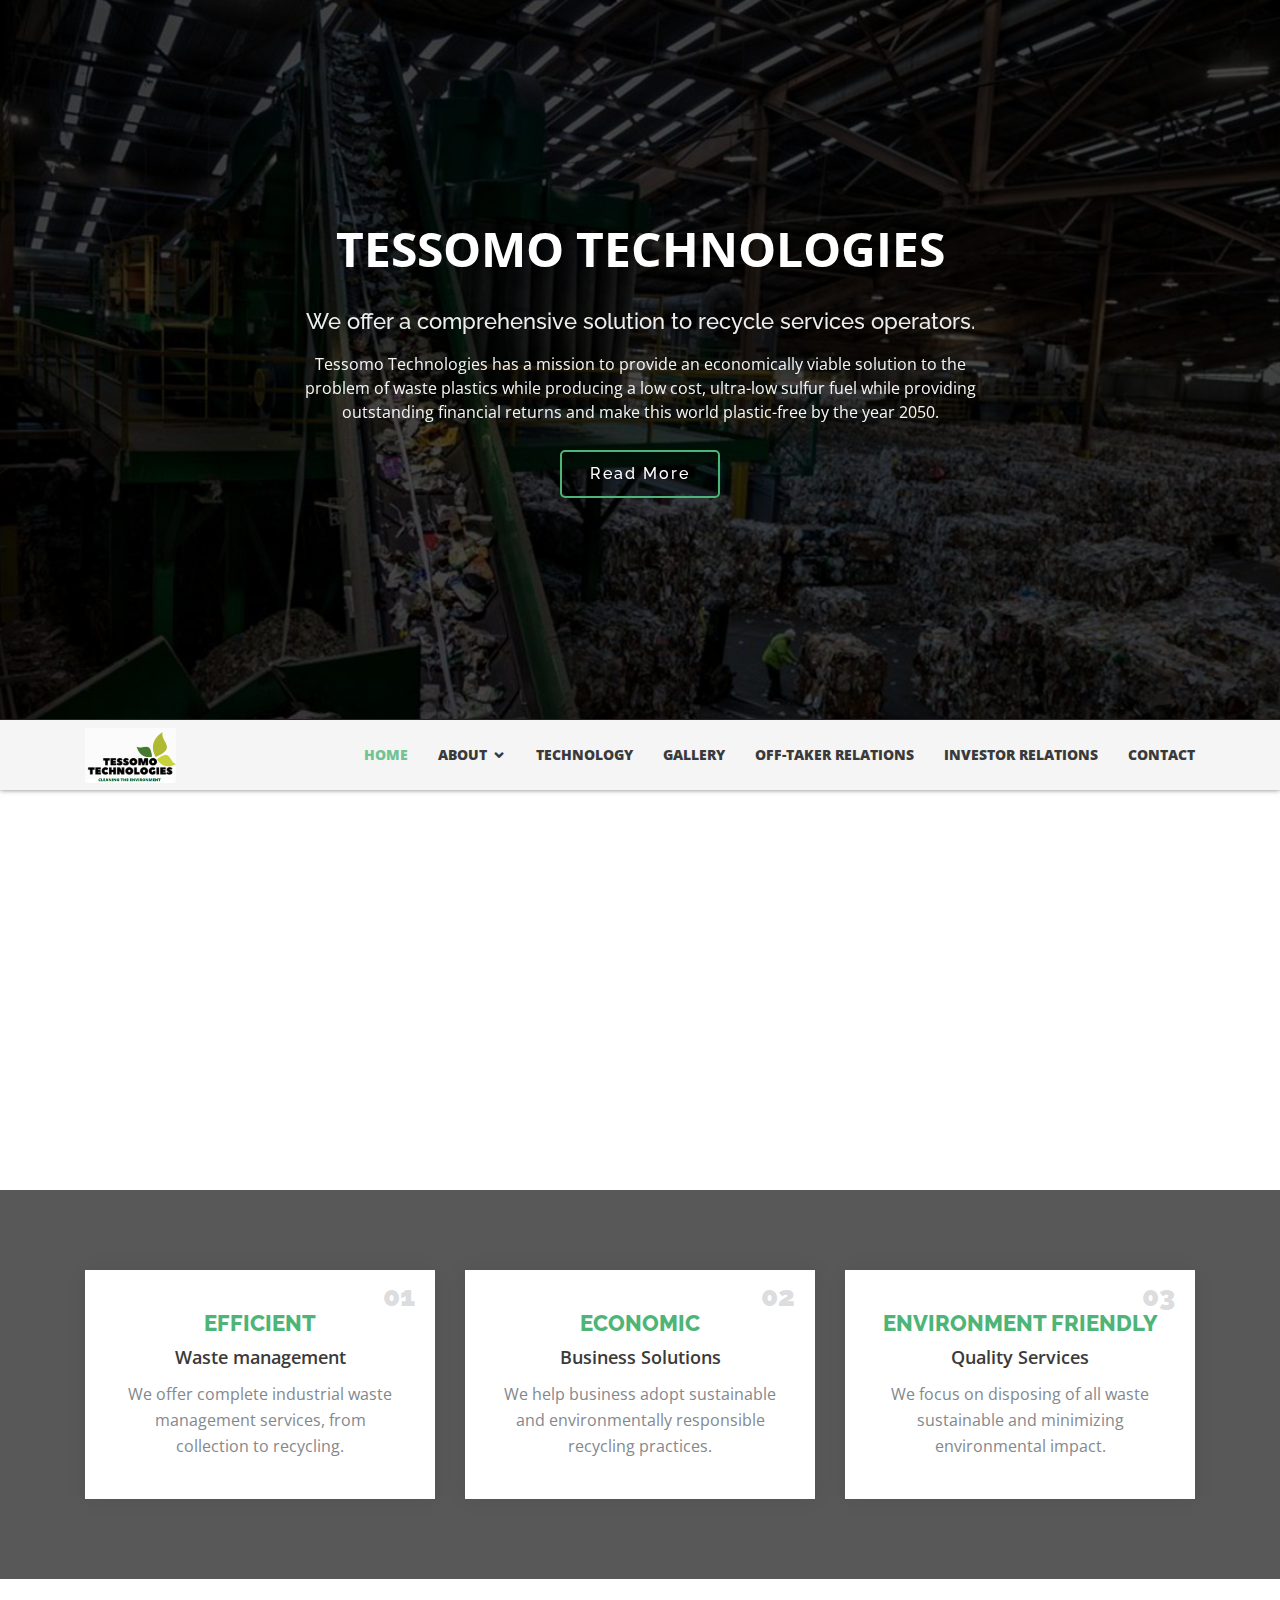
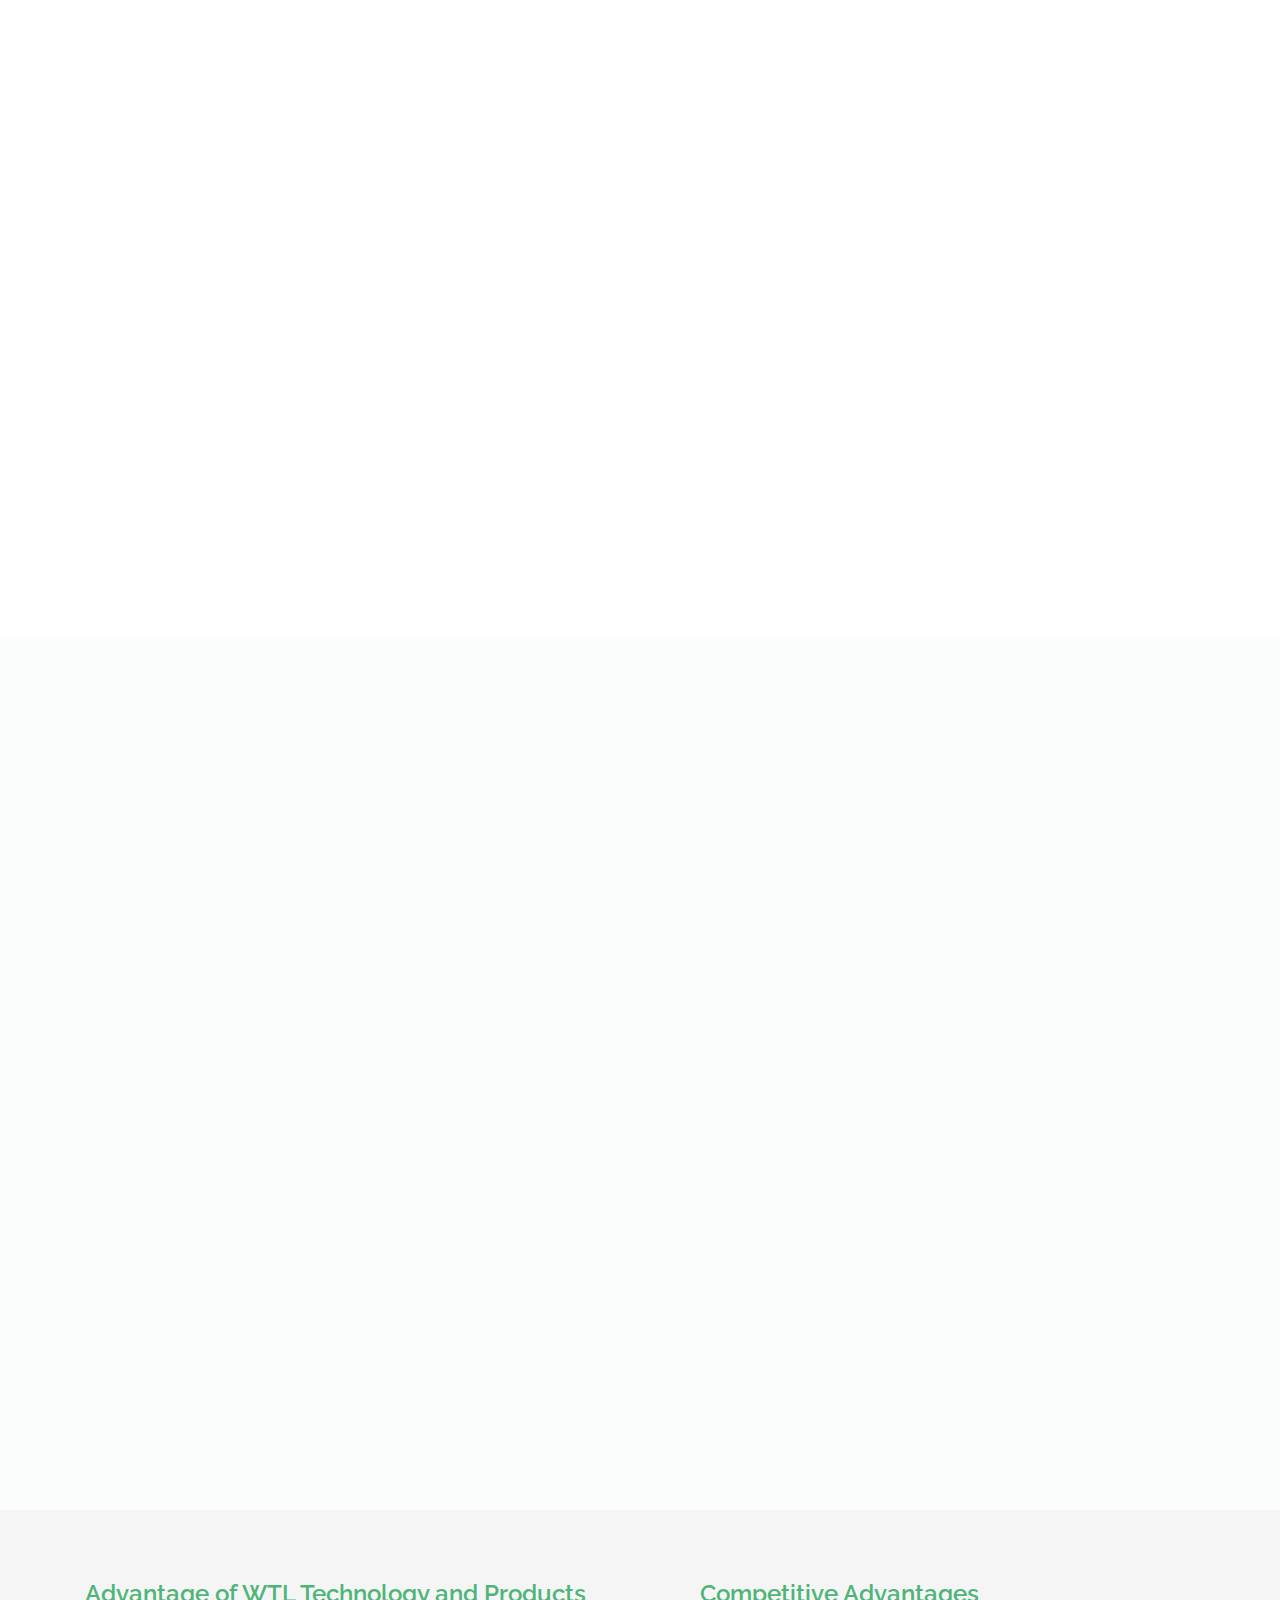
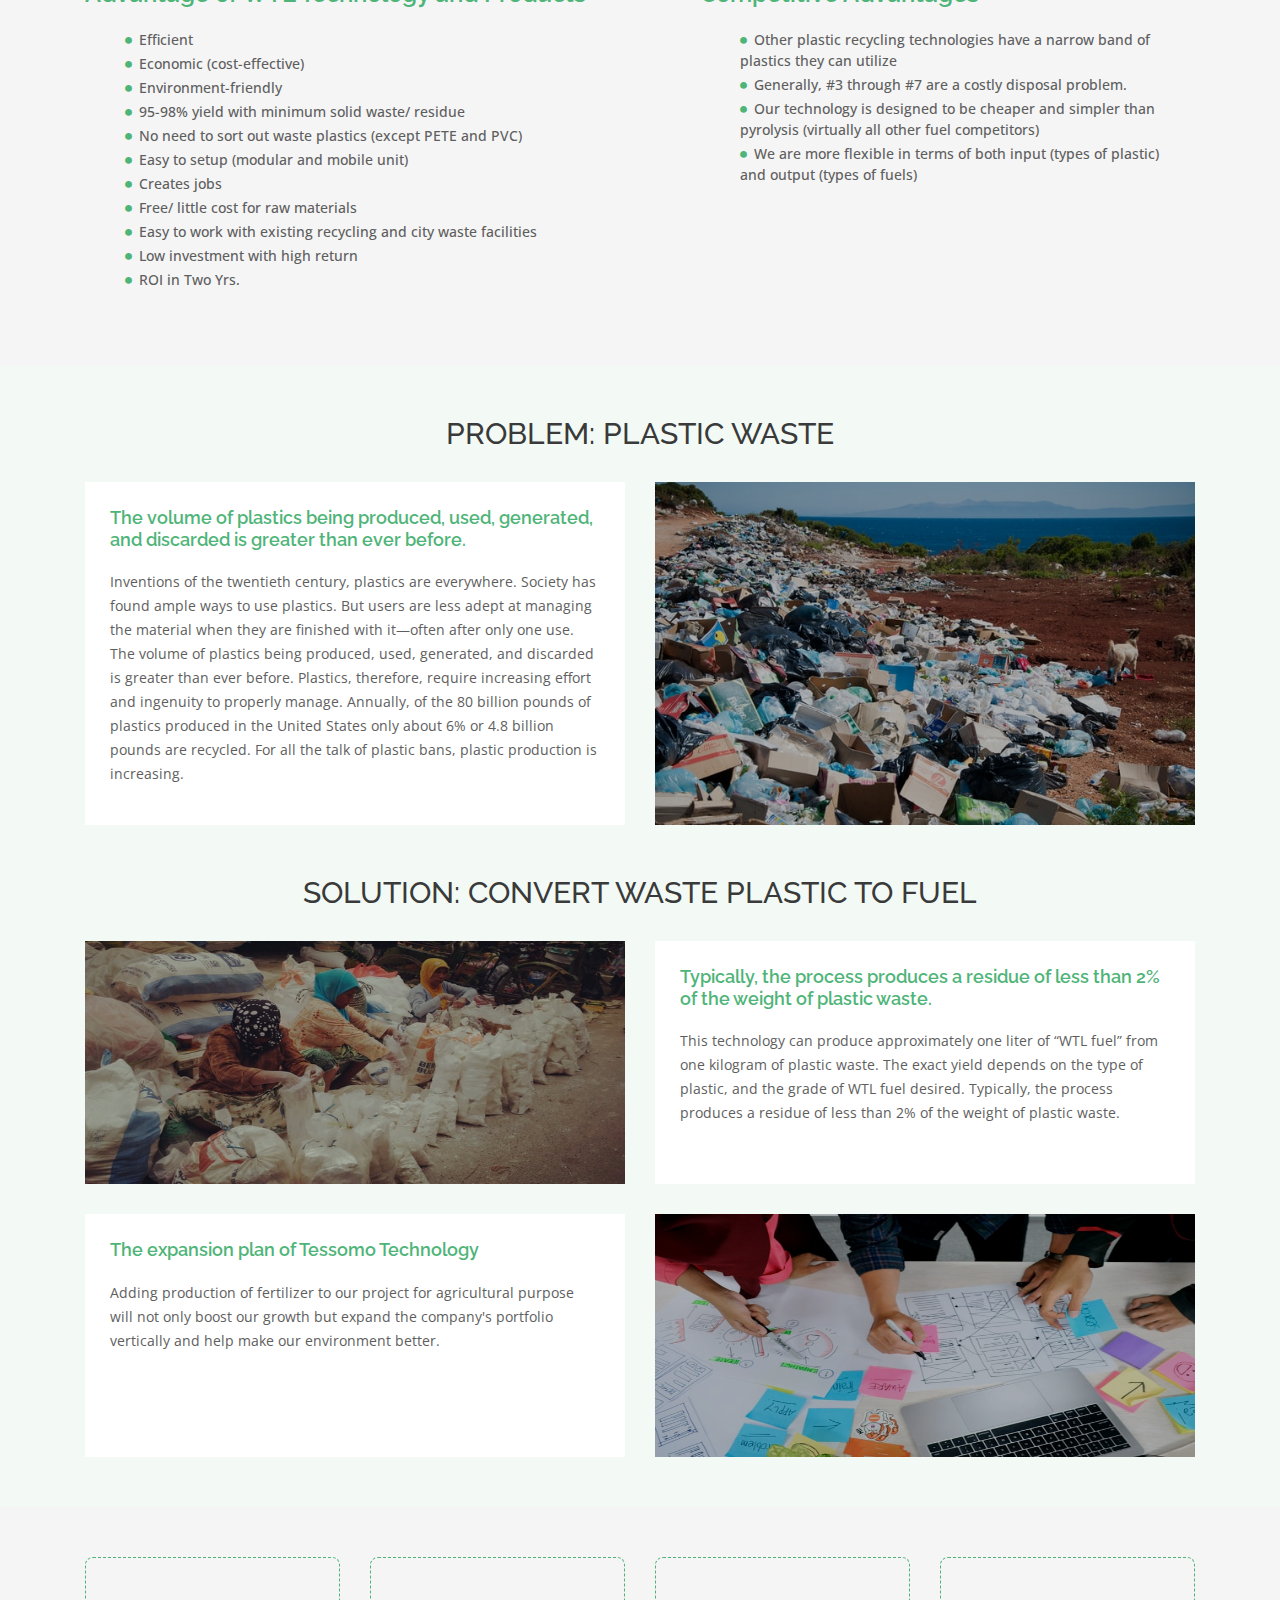
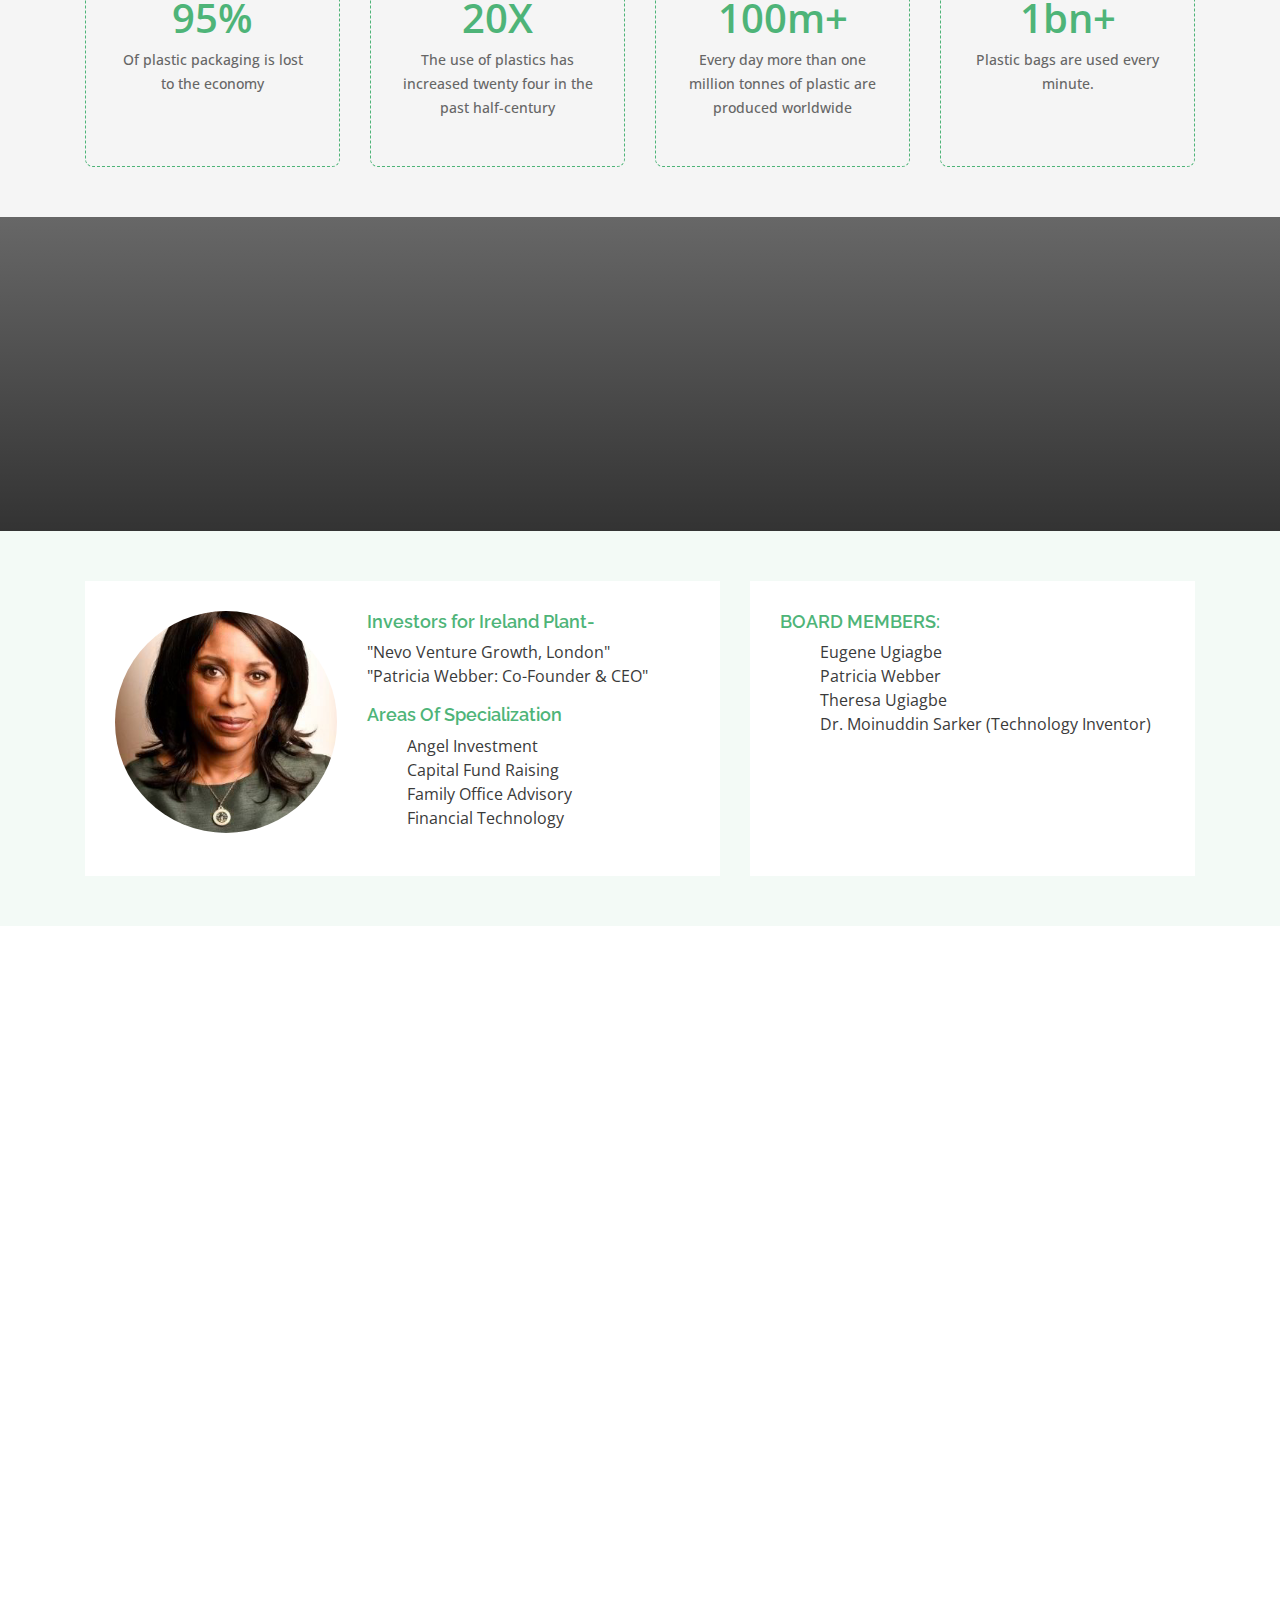
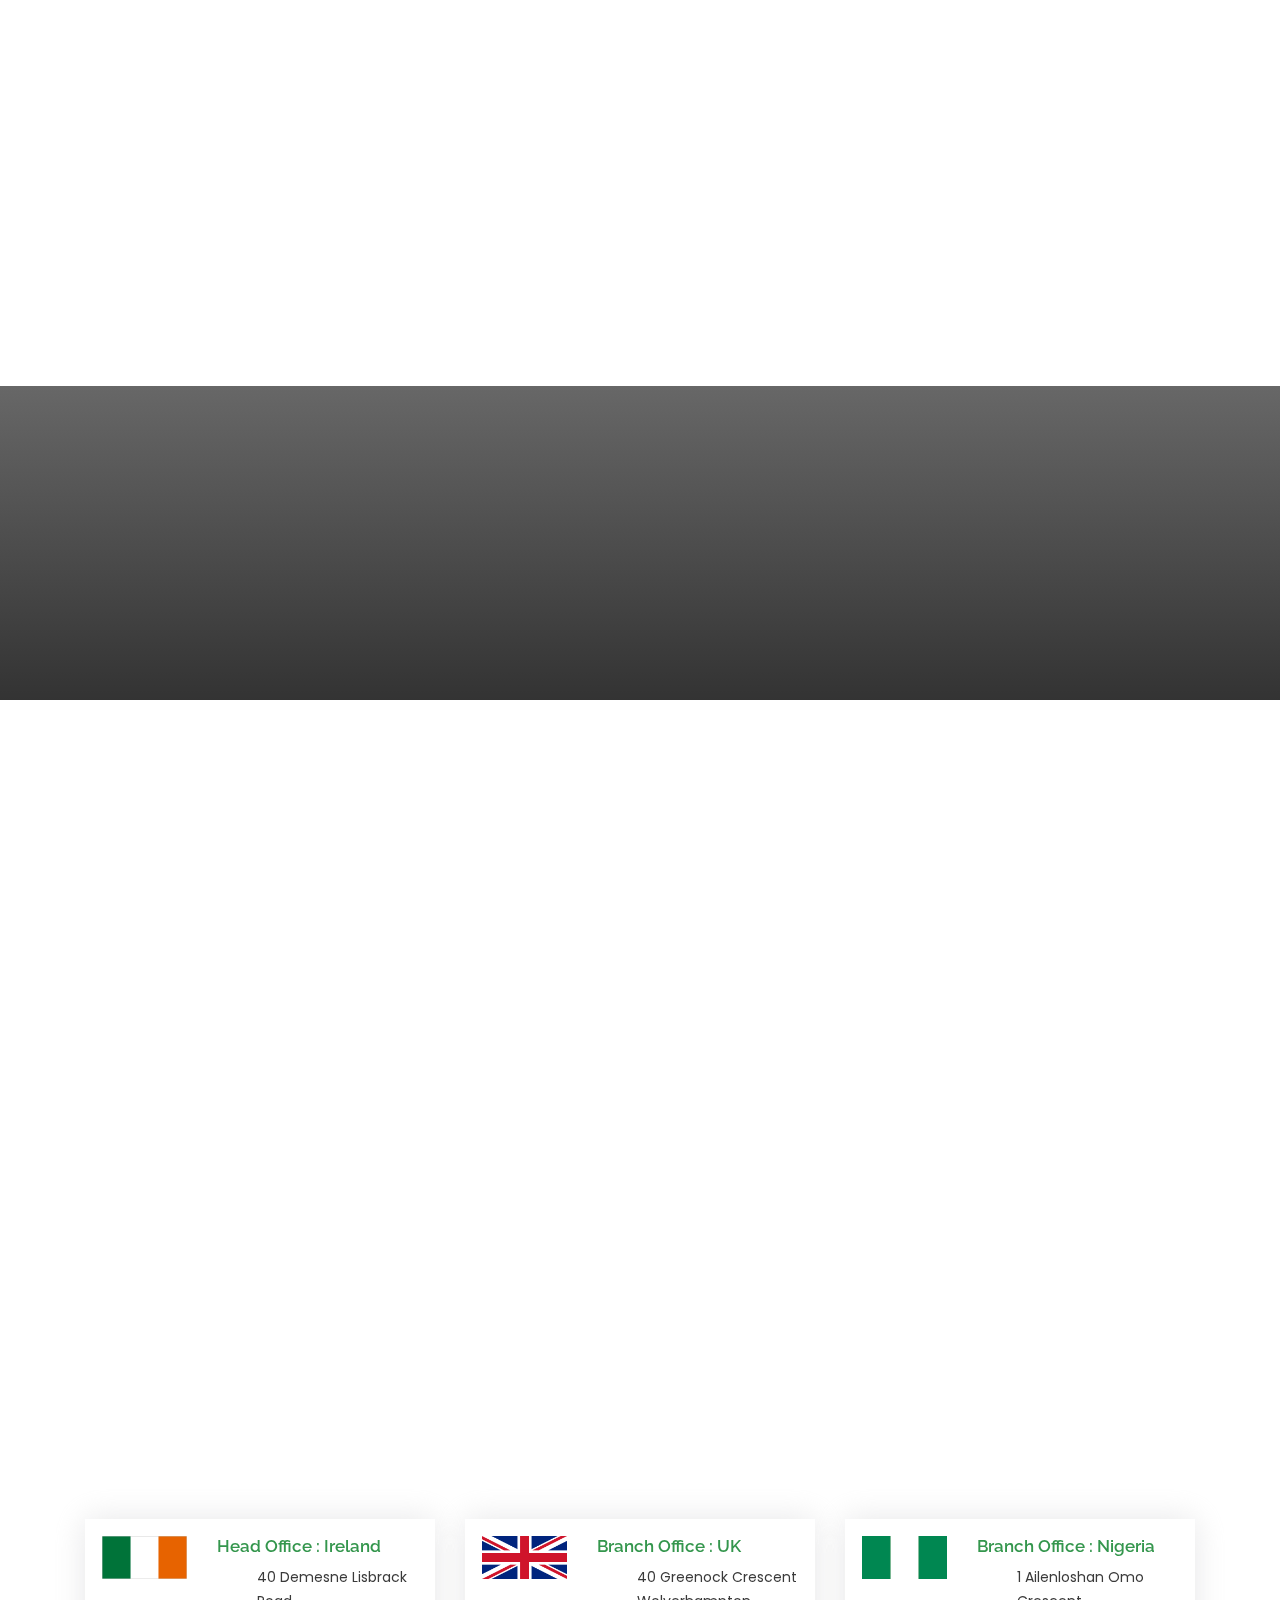
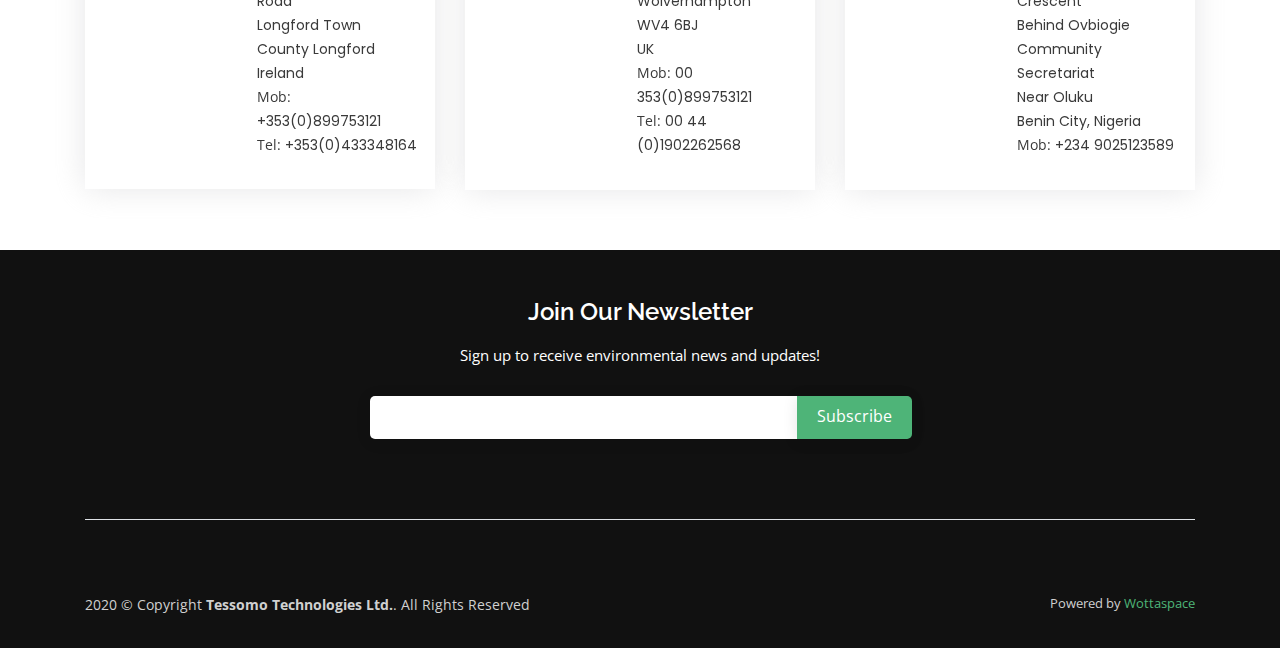
==== index.html @ 9a72b1fa "all added" ====
<!DOCTYPE html>
<html lang="en">

<head>
  <meta charset="utf-8">
  <meta content="width=device-width, initial-scale=1.0" name="viewport">

  <title>Tessomo Technologies Website</title>
  <meta content="" name="descriptison">
  <meta content="" name="keywords">

  <!-- Favicons -->
  <link href="assets/img/favicon.png" rel="icon">
  <link href="assets/img/apple-touch-icon.png" rel="apple-touch-icon">

  <!-- Google Fonts -->
  <link href="https://fonts.googleapis.com/css?family=Open+Sans:300,300i,400,400i,600,600i,700,700i|Raleway:300,300i,400,400i,500,500i,600,600i,700,700i|Poppins:300,300i,400,400i,500,500i,600,600i,700,700i" rel="stylesheet">
  <link rel="stylesheet" href="assets/css/all.min.css">

  <!-- Vendor CSS Files -->
  <link href="assets/vendor/bootstrap/css/bootstrap.min.css" rel="stylesheet">
  <link href="assets/vendor/icofont/icofont.min.css" rel="stylesheet">
  <link href="assets/vendor/boxicons/css/boxicons.min.css" rel="stylesheet">
  <link href="assets/vendor/venobox/venobox.css" rel="stylesheet">
  <link href="assets/vendor/owl.carousel/assets/owl.carousel.min.css" rel="stylesheet">
  <link href="assets/vendor/aos/aos.css" rel="stylesheet">

  <!-- Template Main CSS File -->
  <link href="assets/css/style.css" rel="stylesheet">

</head>

<body>
  <div class="wrap">

    <!-- ======= Hero Section ======= -->
    <section id="hero">
      <div class="hero-container" data-aos="fade-up">
        <h1><span>TESSOMO TECHNOLOGIES</span></h1>
        <h2>We offer a comprehensive solution to recycle services operators.</h2> 
        <p>Tessomo Technologies has a mission to provide an economically viable solution to the problem of waste plastics while producing a low cost, ultra-low sulfur fuel while providing outstanding financial returns and make this world plastic-free by the year 2050.</p>
        <a href="#about" class="btn-get-started scrollto">Read More</a>
      </div>
    </section><!-- End Hero -->

    <!-- ======= Header ======= -->
    <header id="header" class="d-flex align-items-center">
      <div class="container d-flex align-items-center">

        <div class="logo mr-auto">
          <h1 class="text-light"><a href="index.html"><img src="./assets/img/logo.png" alt=""></a></h1>
          <!-- Uncomment below if you prefer to use an image logo -->
          <!-- <a href="index.html"><img src="assets/img/logo.png" alt="" class="img-fluid"></a>-->
        </div>

        <nav class="nav-menu d-none d-lg-block">
          <ul>
            <li class="active"><a href="index.html">Home</a></li>
            <li class="drop-down"><a href="">About</a>
              <ul>
                <li><a href="#about">About Us</a></li>
                <li><a href="#testimonials">Content</a></li>
                <li><a href="#team">Team</a></li>
              </ul>
            </li>

            <li><a href="#services">TECHNOLOGY</a></li>
            <li><a href="#portfolio">Gallery</a></li>
            <li><a href="#cta">OFF-TAKER RELATIONS</a></li>
            <li><a href="#cta2">INVESTOR RELATIONS</a></li>
            <li><a href="#contact">Contact</a></li>

          </ul>
        </nav><!-- .nav-menu -->

      </div>
    </header><!-- End Header -->

    <main id="main">

      <!-- ======= About Section ======= -->
      <section id="about" class="about">
        <div class="container">

          <div class="row">
            <div style="background-image: url(../../assets/img/About-video.jpg)" data-aos="fade-right" class="image col-xl-5 d-flex align-items-stretch justify-content-center justify-content-lg-start"></div>
            <div class="col-xl-7">
              <div class="content" data-aos="fade-left">
                <h3>WELCOME TO TESSOMO TECHNOLOGIES</h3>
                <p>
                  We are a Leading Global Waste Technology Company, Committed to The Environment.
                </p>
                <div class="row">
                  <div class="col-md-12 icon-box" data-aos="zoom-in" data-aos-delay="100">
                    <p>Tessomo Technologies Ltd. in a partnership with Waste Technologies LLC in Connecticut. USA and will process waste plastic to alternative fuel, aviation fuel, diesel, cooking gas, naphtha, electricity, etcetera for commercial purposes. Another by-product of the respective chemical process is TAR which can be used in building roads, coating and preserving timber.</p>
                  </div>
                </div>
              </div><!-- End .content-->
            </div>
          </div>

        </div>
      </section><!-- End About Section -->
       <!-- ======= Content Section ======= -->
       <section id="testimonials" class="testimonials">
        <div class="container">

          <div class="row">
            <div class="col-lg-4">
              <div class="content-writer text-center">
                <h3>01</h3>
                <h2>EFFICIENT</h2>
                <span>Waste management</span>
                <p>We offer complete industrial waste management services, from collection to recycling.</p>
              </div>
            </div>
            <div class="col-lg-4">
              <div class="content-writer text-center">
                <h3>02</h3>
                <h2>ECONOMIC</h2>
                <span>Business Solutions</span>
                <p>We help business adopt sustainable and environmentally responsible recycling practices.</p>
              </div>
            </div>
            <div class="col-lg-4">
              <div class="content-writer text-center">
                <h3>03</h3>
                <h2>ENVIRONMENT FRIENDLY</h2>
                <span>Quality Services</span>
                <p>We focus on disposing of all waste sustainable and minimizing environmental impact.</p>
              </div>
            </div>
          </div>

        </div>
      </section><!-- End Content Section -->

      <!-- ======= TECHNOLOGY Section ======= -->
      <section id="services" class="services">
        <div class="container">

          <div class="section-title" data-aos="fade-down">
            <span>TECHNOLOGY</span>
            <h2>TECHNOLOGY</h2>
            <p>WTL technology and know-how is a simple and economically viable process to decompose the hydrocarbon polymers of waste plastic into the shorter chain hydrocarbons of liquid fuel.</p>
          </div>
          <div class="row">
            <div class="col-lg-6" data-aos="fade-up" data-aos-delay="100">
              <div class="tech-img">
                <a class="venobox" data-gall="gallery01" href="./assets/img/t2.png"><img src="./assets/img/t2.png" alt="image" class="w-100"></a>
              </div>
            </div>
            <div class="col-lg-6">
              <div class="tech-img" data-aos="fade-up" data-aos-delay="100">
                <a class="venobox" data-gall="gallery01" href="./assets/img/t1.png"><img src="./assets/img/t1.png" alt="image" class="w-100"></a>
              </div>
            </div>
          </div>

        </div>
      </section><!-- End TECHNOLOGY Section -->

      <!-- ======= Gallery Section ======= -->
      <section id="portfolio" class="portfolio section-bg">
        <div class="container">

          <div class="section-title" data-aos="fade-down">
            <span>Gallery</span>
            <h2>Gallery</h2>
          </div>

          <div class="row" data-aos="fade-up" data-aos-delay="150">
            <div class="col-lg-12 d-flex justify-content-center">
              <ul id="portfolio-flters">
                <li data-filter="*" class="filter-active">All</li>
                <li data-filter=".filter-app">Waste</li>
                <li data-filter=".filter-card">Fuel</li>
                <li data-filter=".filter-web">Other</li>
              </ul>
            </div>
          </div>

          <div class="row portfolio-container" data-aos="fade-up" data-aos-delay="300">

            <div class="col-lg-4 col-md-6 portfolio-item filter-app">
              <div class="portfolio-wrap">
                <img src="assets/img/portfolio/g1.jpg" class="img-fluid w-100" alt="" style="height: 250px;">
                <div class="portfolio-info">
                  <h4>Waste 1</h4>
                  <p>Waste</p>
                </div>
                <div class="portfolio-links">
                  <a href="assets/img/portfolio/g1.jpg" data-gall="portfolioGallery" class="venobox" title="App 1"><i class="bx bx-plus"></i></a>
                  <a href="#" title="More Details"><i class="bx bx-link"></i></a>
                </div>
              </div>
            </div>

            <div class="col-lg-4 col-md-6 portfolio-item filter-card">
              <div class="portfolio-wrap">
                <img src="assets/img/portfolio/g2.jpg" class="img-fluid w-100" alt="" style="height: 250px;">
                <div class="portfolio-info">
                  <h4>Fuel 2</h4>
                  <p>Fuel</p>
                </div>
                <div class="portfolio-links">
                  <a href="assets/img/portfolio/g2.jpg" data-gall="portfolioGallery" class="venobox" title="Web 3"><i class="bx bx-plus"></i></a>
                  <a href="#" title="More Details"><i class="bx bx-link"></i></a>
                </div>
              </div>
            </div>

            <div class="col-lg-4 col-md-6 portfolio-item filter-app">
              <div class="portfolio-wrap">
                <img src="assets/img/portfolio/g3.jpg" class="img-fluid w-100" alt="" style="height: 250px;">
                <div class="portfolio-info">
                  <h4>Waste 2</h4>
                  <p>Waste</p>
                </div>
                <div class="portfolio-links">
                  <a href="assets/img/portfolio/g3.jpg" data-gall="portfolioGallery" class="venobox" title="App 2"><i class="bx bx-plus"></i></a>
                  <a href="#" title="More Details"><i class="bx bx-link"></i></a>
                </div>
              </div>
            </div>

            <div class="col-lg-4 col-md-6 portfolio-item filter-web">
              <div class="portfolio-wrap">
                <img src="assets/img/portfolio/g4.jpg" class="img-fluid w-100" alt="" style="height: 250px;">
                <div class="portfolio-info">
                  <h4>Other 1</h4>
                  <p>Other</p>
                </div>
                <div class="portfolio-links">
                  <a href="assets/img/portfolio/g4.jpg" data-gall="portfolioGallery" class="venobox" title="Card 2"><i class="bx bx-plus"></i></a>
                  <a href="#" title="More Details"><i class="bx bx-link"></i></a>
                </div>
              </div>
            </div>

            <div class="col-lg-4 col-md-6 portfolio-item filter-web">
              <div class="portfolio-wrap">
                <img src="assets/img/portfolio/g5.jpg" class="img-fluid w-100" alt="" style="height: 250px;">
                <div class="portfolio-info">
                  <h4>Other 2</h4>
                  <p>Other</p>
                </div>
                <div class="portfolio-links">
                  <a href="assets/img/portfolio/g5.jpg" data-gall="portfolioGallery" class="venobox" title="Web 2"><i class="bx bx-plus"></i></a>
                  <a href="#" title="More Details"><i class="bx bx-link"></i></a>
                </div>
              </div>
            </div>

            <div class="col-lg-4 col-md-6 portfolio-item filter-card">
              <div class="portfolio-wrap">
                <img src="assets/img/portfolio/g6.jpg" class="img-fluid w-100" alt="" style="height: 250px">
                <div class="portfolio-info">
                  <h4>Fuel 1</h4>
                  <p>Fuel</p>
                </div>
                <div class="portfolio-links">
                  <a href="assets/img/portfolio/g6.jpg" data-gall="portfolioGallery" class="venobox" title="App 3"><i class="bx bx-plus"></i></a>
                  <a href="#" title="More Details"><i class="bx bx-link"></i></a>
                </div>
              </div>
            </div>

          </div>

        </div>
      </section><!-- End Portfolio Section -->


       <!-- ======= Advantage Section ======= -->
       <section id="features" class="features">
        <div class="container">

          <div class="row">
            <div class="col-lg-6">
              <div class="advan-content">
                <h3>Advantage  of WTL Technology and Products</h3>
                <ul>
                  <li><i class="fas fa-circle"></i>Efficient</li>
                  <li><i class="fas fa-circle"></i>Economic (cost-effective)</li>
                  <li><i class="fas fa-circle"></i>Environment-friendly</li>
                  <li><i class="fas fa-circle"></i>95-98% yield with minimum solid waste/ residue</li>
                  <li><i class="fas fa-circle"></i>No need to sort out waste plastics (except PETE and PVC)</li>
                  <li><i class="fas fa-circle"></i>Easy to setup (modular and mobile unit)</li>
                  <li><i class="fas fa-circle"></i>Creates jobs</li>
                  <li><i class="fas fa-circle"></i>Free/ little cost for raw materials</li>
                  <li><i class="fas fa-circle"></i>Easy to work with existing recycling and city waste facilities </li>
                  <li><i class="fas fa-circle"></i>Low investment with high return</li>
                  <li><i class="fas fa-circle"></i>ROI in Two Yrs.</li>
               </ul>
              </div>
            </div>
            <div class="col-lg-6">
              <div class="advan-content mr-2">
                <h3>Competitive Advantages</h3>
                <ul>
                  <li><i class="fas fa-circle"></i>Other plastic recycling technologies have a narrow band of plastics they can utilize</li>
                  <li><i class="fas fa-circle"></i>Generally, #3 through #7 are a costly disposal problem.</li>
                  <li><i class="fas fa-circle"></i>Our technology is designed to be cheaper and simpler than pyrolysis (virtually all other fuel competitors)</li>
                  <li><i class="fas fa-circle"></i>We are more flexible in terms of both input (types of plastic) and output (types of fuels)</li>
               </ul>
              </div>
            </div>
          </div>

        </div>
      </section><!-- End Advantage Section -->

      <!-- Problem Part Start -->
  <section id="problem">
    <div class="container">
      <div class="row">
        <div class="col-lg-12">
          <div class="sub-title">
            <h3 class="text-center">Problem: Plastic Waste</h3>
          </div>
        </div>
        <div class="col-lg-6">
          <div class="prob-content" style="height: 343px;">
            <h4>The volume of plastics being produced, used, generated, and discarded is greater than ever before.</h4>
            <p>Inventions of the twentieth century, plastics are everywhere. Society  has found ample ways to use plastics. But users are less adept at managing the material when they are finished with it—often after only one use. The volume of plastics being produced, used, generated, and discarded is greater than ever before. Plastics, therefore, require increasing effort and ingenuity to properly manage. Annually, of the 80 billion pounds of plastics produced in the United States only about 6% or 4.8 billion pounds are recycled. For all the talk of plastic bans, plastic production is increasing.</p>
          </div>
        </div>
        <div class="col-lg-6">
          <div class="prob-img">
            <img src="assets/img/p1.jpg" alt="image" class="w-100" style="height: 343px;">
          </div>
        </div>
      </div>
    </div>
  </section>
  <!-- Problem Part End -->

  <!-- Solution Part Start -->
  <section id="solution">
    <div class="container">
      <div class="row">
        <div class="col-lg-12">
          <div class="sub-title">
            <h3 class="text-center">Solution: Convert waste plastic to fuel</h3>
          </div>
        </div>
        <div class="col-lg-6">
          <div class="prob-img wow slideInLeft" data-wow-duration="1.5s" data-wow-delay=".5s">
            <img src="assets/img/s1.jpg" alt="image" class="w-100" style="height: 243px;">
          </div>
        </div>
        <div class="col-lg-6">
          <div class="prob-content wow slideInRight" style="height: 243px;" data-wow-duration="1.5s" data-wow-delay=".5s">
            <h4>Typically, the process produces a residue of less than 2% of the weight of plastic waste.</h4>
            <p>This technology can produce approximately one liter of “WTL fuel” from one kilogram of plastic waste. The exact yield depends on the type of plastic, and the grade of WTL fuel desired. Typically, the process produces a residue of less than 2% of the weight of plastic waste.</p>
          </div>
        </div>
        <div class="col-lg-6">
          <div class="prob-content wow slideInLeft" style="height: 243px; margin-top: 30px;" data-wow-duration="1.5s" data-wow-delay=".5s">
            <h4>The expansion plan of Tessomo Technology</h4>
            <p>Adding production of fertilizer to our project for agricultural purpose will not only boost our growth but expand the company's portfolio vertically and help make our environment better.</p>
          </div>
        </div>
        <div class="col-lg-6">
          <div class="prob-img wow slideInRight" style="margin-top: 30px;" data-wow-duration="1.5s" data-wow-delay=".5s">
            <img src="assets/img/s2.jpg" alt="image" class="w-100" style="height: 243px;">
          </div>
        </div>
      </div>
    </div>
  </section>
  <!-- Solution Part End -->

  <!-- Counter Part Start -->
  <section id="counter">
    <div class="container">
      <div class="row">
        <div class="col-lg-3">
          <div class="counter-content text-center">
            <span class="counter">95</span><span>%</span>
            <p>Of plastic packaging is lost to the economy</p>
          </div>
        </div>
        <div class="col-lg-3">
          <div class="counter-content text-center">
            <span class="counter">20</span><span>X</span>
            <p>The use of plastics has increased twenty four in the past half-century</p>
          </div>
        </div>
        <div class="col-lg-3">
          <div class="counter-content text-center">
            <span class="counter">100</span><span>m+</span>
            <p>Every day more than one million tonnes of plastic are produced worldwide</p>
          </div>
        </div>
        <div class="col-lg-3">
          <div class="counter-content text-center">
            <span class="counter">1</span><span>bn+</span>
            <p>Plastic bags are used every minute.</p>
          </div>
        </div>
      </div>
    </div>
  </section>
  <!-- Counter Part End -->


   <!-- ======= Off taker relations Section ======= -->
   <section id="cta" class="cta">
    <div class="container">

      <div class="text-center" data-aos="zoom-in">
        <h3>OFF-TAKER RELATIONS</h3>
        <p>"We are seeking product off-takers or buyers across Europe, North America, Africa, Australia and Asia who want to be a part of this revolution. Our products are ultra-low sulfur WTL-1, WTL-2, Gasoline, Diesel, Jet Fuel and more."</p>
        <span>INTERESTED OFF-TAKERS OR BUYERS CAN</span>
        <a class="cta-btn" href="#">Contact Us</a>
      </div>

    </div>
  </section><!-- End Off-taker relations Section -->

  <!-- Investor Part Start -->
  <section id="investor">
    <div class="container">
      <div class="row">
        <div class="col-lg-7">
          <div class="investor-content wow fadeInLeft" data-wow-duration="1.5s" data-wow-delay=".5s">
            <div class="row">
              <div class="col-lg-5">
                <img src="assets/img/investor.jpg" alt="image" class="w-100" style="border-radius: 50%;">
              </div>
              <div class="col-lg-7">
                <h3>Investors for Ireland Plant- </h3>
                <span>"Nevo Venture Growth, London"</span>
                <p>"Patricia Webber: Co-Founder & CEO"</p>
                <h3>Areas Of Specialization</h3>
                <ul>
                  <li>Angel Investment</li>
                  <li>Capital Fund Raising</li>
                  <li>Family Office Advisory</li>
                  <li>Financial Technology</li>
                </ul>
              </div>
            </div>
          </div>
        </div>
        <div class="col-lg-5">
          <div class="investor-content wow fadeInRight" style="height: 295px;" data-wow-duration="1.5s" data-wow-delay=".5s">
            <h3>BOARD MEMBERS:</h3>
            <ul>
              <li>Eugene Ugiagbe</li>
              <li>Patricia Webber</li>
              <li>Theresa Ugiagbe</li>
              <li>Dr. Moinuddin Sarker (Technology Inventor)</li>
            </ul>
          </div>
        </div>
      </div>
    </div>
  </section>
  <!-- Investor Part End -->
     
      <!-- ======= Team Section ======= -->
      <section id="team" class="team">
        <div class="container">

          <div class="section-title" data-aos="fade-down">
            <span>Team</span>
            <h2>Team</h2>
            <p>Meet our leadership team.</p>
          </div>

          <div class="row">

            <div class="col-xl-3 col-lg-4 col-md-6">
              <div class="member" data-aos="fade-up" data-aos-delay="100">
                <img src="assets/img/team/team1.jpg" class="img-fluid w-100" alt="" style="height: 260px;">
                <div class="member-info">
                  <div class="member-info-content">
                    <h4>Eugene Ugiagbe</h4>
                    <span>Founder & CEO</span>
                    <span>B.A (LAW)</span>
                  </div>
                  <div class="social">
                    <a href=""><i class="icofont-twitter"></i></a>
                    <a href=""><i class="icofont-facebook"></i></a>
                    <a href=""><i class="icofont-instagram"></i></a>
                    <a href=""><i class="icofont-linkedin"></i></a>
                  </div>
                </div>
              </div>
            </div>

            <div class="col-xl-3 col-lg-4 col-md-6 mt-4 mt-md-0">
              <div class="member" data-aos="fade-up" data-aos-delay="200">
                <img src="assets/img/team/team2.jpeg" class="img-fluid w-100 alt="" style="height: 260px;">
                <div class="member-info">
                  <div class="member-info-content">
                    <h4>Theresa Ugiagbe</h4>
                    <span>Co-Founder & Deputy CEO</span>
                    <span>BB.Sc - Public Administration</span>
                    <span>M.SC - International Relations</span>
                    <span>M.Sc- HR Development & Organizational Change</span>
                  </div>
                  <div class="social">
                    <a href=""><i class="icofont-twitter"></i></a>
                    <a href=""><i class="icofont-facebook"></i></a>
                    <a href=""><i class="icofont-instagram"></i></a>
                    <a href=""><i class="icofont-linkedin"></i></a>
                  </div>
                </div>
              </div>
            </div>

            <div class="col-xl-3 col-lg-4 col-md-6 mt-4 mt-lg-0" data-wow-delay="0.2s">
              <div class="member" data-aos="fade-up" data-aos-delay="300">
                <img src="assets/img/team/team3.jpg" class="img-fluid w-100" alt="" style="height: 260px">
                <div class="member-info">
                  <div class="member-info-content">
                    <h4>Dr. Moinuddin Sarker</h4>
                    <span>Technology Inventor & Partner</span>
                    <span>Ph.D, MCIC, FICER, MInstP, MRSC, FARSS</span>
                    <span><a href="#">https://www.wastetechnologiesllc.com/</a></span>
                  </div>
                  <div class="social">
                    <a href=""><i class="icofont-twitter"></i></a>
                    <a href=""><i class="icofont-facebook"></i></a>
                    <a href=""><i class="icofont-instagram"></i></a>
                    <a href=""><i class="icofont-linkedin"></i></a>
                  </div>
                </div>
              </div>
            </div>

            <div class="col-xl-3 col-lg-4 col-md-6 mt-4 mt-lg-0" data-wow-delay="0.3s">
              <div class="member" data-aos="fade-up" data-aos-delay="400">
                <img src="assets/img/team/team4.png" class="img-fluid w-100" alt="" style="height: 260px;">
                <div class="member-info">
                  <div class="member-info-content">
                    <h4>Vivek Aggarwal</h4>
                    <span>Head Of Marketing</span>
                    <span>Master of Business Administration</span>
                    <span>B.E - Aerospace Engineering</span>
                  </div>
                  <div class="social">
                    <a href=""><i class="icofont-twitter"></i></a>
                    <a href=""><i class="icofont-facebook"></i></a>
                    <a href=""><i class="icofont-instagram"></i></a>
                    <a href=""><i class="icofont-linkedin"></i></a>
                  </div>
                </div>
              </div>
            </div>
            <div class="col-xl-3 col-lg-4 col-md-6 mt-4 mt-lg-0 pt-4" data-wow-delay="0.3s">
              <div class="member" data-aos="fade-up" data-aos-delay="400">
                <img src="assets/img/team/team5.jpg" class="img-fluid w-100" alt="" style="height: 260px;">
                <div class="member-info">
                  <div class="member-info-content">
                    <h4>Jade Omokri</h4>
                    <span>Director Of Operations</span>
                    <span>Master of Business Administration,</span>
                    <span>BSc Mathematics & Statistics, QFA, APA</span>
                  </div>
                  <div class="social">
                    <a href=""><i class="icofont-twitter"></i></a>
                    <a href=""><i class="icofont-facebook"></i></a>
                    <a href=""><i class="icofont-instagram"></i></a>
                    <a href=""><i class="icofont-linkedin"></i></a>
                  </div>
                </div>
              </div>
            </div>

            <div class="col-xl-3 col-lg-4 col-md-6 mt-4 mt-lg-0 pt-4" data-wow-delay="0.3s">
              <div class="member" data-aos="fade-up" data-aos-delay="400">
                <img src="assets/img/team/team5.jpg" class="img-fluid w-100" alt="" style="height: 260px;">
                <div class="member-info">
                  <div class="member-info-content">
                    <h4>Judith Eghogho Oshokpekhai</h4>
                    <span>Plant Manager</span>
                    <span>Master of Business Administration</span>
                  </div>
                  <div class="social">
                    <a href=""><i class="icofont-twitter"></i></a>
                    <a href=""><i class="icofont-facebook"></i></a>
                    <a href=""><i class="icofont-instagram"></i></a>
                    <a href=""><i class="icofont-linkedin"></i></a>
                  </div>
                </div>
              </div>
            </div>
            <div class="col-xl-3 col-lg-4 col-md-6 mt-4 mt-lg-0 pt-4" data-wow-delay="0.3s">
              <div class="member" data-aos="fade-up" data-aos-delay="400">
                <img src="assets/img/team/team5.jpg" class="img-fluid w-100" alt="" style="height: 260px;">
                <div class="member-info">
                  <div class="member-info-content">
                    <h4>Arole.Y</h4>
                    <span>Manager- Sales & Procurement</span>
                    <span>B.Sc Economics</span>
                  </div>
                  <div class="social">
                    <a href=""><i class="icofont-twitter"></i></a>
                    <a href=""><i class="icofont-facebook"></i></a>
                    <a href=""><i class="icofont-instagram"></i></a>
                    <a href=""><i class="icofont-linkedin"></i></a>
                  </div>
                </div>
              </div>
            </div>
            <div class="col-xl-3 col-lg-4 col-md-6 mt-4 mt-lg-0 pt-4" data-wow-delay="0.3s">
              <div class="member" data-aos="fade-up" data-aos-delay="400">
                <img src="assets/img/team/team5.jpg" class="img-fluid w-100" alt="" style="height: 260px;">
                <div class="member-info">
                  <div class="member-info-content">
                    <h4>Joining soon</h4>
                    <span>Manufacturing Engineer</span>
                  </div>
                  <div class="social">
                    <a href=""><i class="icofont-twitter"></i></a>
                    <a href=""><i class="icofont-facebook"></i></a>
                    <a href=""><i class="icofont-instagram"></i></a>
                    <a href=""><i class="icofont-linkedin"></i></a>
                  </div>
                </div>
              </div>
            </div>
            <div class="col-xl-3 col-lg-4 col-md-6 mt-4 mt-lg-0 pt-4" data-wow-delay="0.3s">
              <div class="member" data-aos="fade-up" data-aos-delay="400">
                <img src="assets/img/team/team5.jpg" class="img-fluid w-100" alt="" style="height: 260px;">
                <div class="member-info">
                  <div class="member-info-content">
                    <h4>Joining soon</h4>
                    <span>Financial Controller</span>
                  </div>
                  <div class="social">
                    <a href=""><i class="icofont-twitter"></i></a>
                    <a href=""><i class="icofont-facebook"></i></a>
                    <a href=""><i class="icofont-instagram"></i></a>
                    <a href=""><i class="icofont-linkedin"></i></a>
                  </div>
                </div>
              </div>
            </div>
            <div class="col-xl-3 col-lg-4 col-md-6 mt-4 mt-lg-0 pt-4" data-wow-delay="0.3s">
              <div class="member" data-aos="fade-up" data-aos-delay="400">
                <img src="assets/img/team/team5.jpg" class="img-fluid w-100" alt="" style="height: 260px;">
                <div class="member-info">
                  <div class="member-info-content">
                    <h4>Joining soon</h4>
                    <span>Marketing Manager</span>
                  </div>
                  <div class="social">
                    <a href=""><i class="icofont-twitter"></i></a>
                    <a href=""><i class="icofont-facebook"></i></a>
                    <a href=""><i class="icofont-instagram"></i></a>
                    <a href=""><i class="icofont-linkedin"></i></a>
                  </div>
                </div>
              </div>
            </div>
            <div class="col-xl-3 col-lg-4 col-md-6 mt-4 mt-lg-0 pt-4" data-wow-delay="0.3s">
              <div class="member" data-aos="fade-up" data-aos-delay="400">
                <img src="assets/img/team/team5.jpg" class="img-fluid w-100" alt="" style="height: 260px;">
                <div class="member-info">
                  <div class="member-info-content">
                    <h4>Joining soon</h4>
                    <span>IT Manager</span>
                  </div>
                  <div class="social">
                    <a href=""><i class="icofont-twitter"></i></a>
                    <a href=""><i class="icofont-facebook"></i></a>
                    <a href=""><i class="icofont-instagram"></i></a>
                    <a href=""><i class="icofont-linkedin"></i></a>
                  </div>
                </div>
              </div>
            </div>
            <div class="col-xl-3 col-lg-4 col-md-6 mt-4 mt-lg-0 pt-4" data-wow-delay="0.3s">
              <div class="member" data-aos="fade-up" data-aos-delay="400">
                <img src="assets/img/team/team5.jpg" class="img-fluid w-100" alt="" style="height: 260px;">
                <div class="member-info">
                  <div class="member-info-content">
                    <h4>Wotta Space</h4>
                    <span>IT Consultants</span>
                  </div>
                  <div class="social">
                    <a href=""><i class="icofont-twitter"></i></a>
                    <a href=""><i class="icofont-facebook"></i></a>
                    <a href=""><i class="icofont-instagram"></i></a>
                    <a href=""><i class="icofont-linkedin"></i></a>
                  </div>
                </div>
              </div>
            </div>

          </div>

        </div>
      </section><!-- End Team Section -->

      <!-- ======= Off taker relations Section ======= -->
   <section id="cta2" class="cta2" style="margin-top: 30px;">
    <div class="container">

      <div class="text-center" data-aos="zoom-in">
        <h3>INVESTOR RELATIONS</h3>
        <p>"We are presently seeking venture capital or equity funding to enable us establish industrial plants in Europe, North America, Australia, Asia and Africa."</p>
        <span>INTERESTED INVESTORS CAN</span>
        <a class="cta-btn" href="#">Contact Us</a>
      </div>

    </div>
  </section><!-- End Off-taker relations Section -->

      

      <!-- ======= Contact Us Section ======= -->
      <section id="contact" class="contact">
        <div class="container">

          <div class="section-title" data-aos="fade-down">
            <span>Contact Us</span>
            <h2>Contact Us</h2>
          </div>

          <div class="row justify-content-center">
            <div class="col-lg-4 col-md-12" data-aos="fade-up" data-aos-delay="100">
              <div class="info-box">
                <i class="bx bx-map"></i>
                <h3>Our Address</h3>
                <p>A108 Adam Street, New York, NY 535022</p>
              </div>
            </div>
            <div class="col-lg-4 col-md-6 mt-4 mt-lg-0" data-aos="fade-up" data-aos-delay="200">
              <div class="info-box">
                <i class="bx bx-envelope"></i>
                <h3>Email Us</h3>
                <p>info@tessomotech.com<br>eugene@tessomotech.com</p>
              </div>
            </div>
            <div class="col-lg-4 col-md-6 mt-4 mt-lg-0" data-aos="fade-up" data-aos-delay="300">
              <div class="info-box" style="height: 132px;">
                <i class="bx bx-phone-call"></i>
                <h3>Call Us</h3>
                <p>00 353(0)899753121</p>
              </div>
            </div>
          </div>

          <form action="forms/contact.php" method="post" role="form" class="php-email-form mt-4" data-aos="fade-up" data-aos-delay="400">
            <div class="form-row">
              <div class="col-md-6 form-group">
                <input type="text" name="name" class="form-control" id="name" placeholder="Your Name" data-rule="minlen:4" data-msg="Please enter at least 4 chars" />
                <div class="validate"></div>
              </div>
              <div class="col-md-6 form-group">
                <input type="email" class="form-control" name="email" id="email" placeholder="Your Email" data-rule="email" data-msg="Please enter a valid email" />
                <div class="validate"></div>
              </div>
            </div>
            <div class="form-group">
              <input type="text" class="form-control" name="subject" id="subject" placeholder="Your Company" data-rule="minlen:4" data-msg="Please enter at least 8 chars of subject" />
              <div class="validate"></div>
            </div>
            <div class="form-group">
              <input type="number" class="form-control" name="subject" id="subject" placeholder="phone Number" data-rule="minlen:4" data-msg="Please enter at least 8 chars of subject" />
              <div class="validate"></div>
            </div>
            <div class="form-group">
              <textarea class="form-control" name="message" rows="5" data-rule="required" data-msg="Please write something for us" placeholder="How can we help?"></textarea>
              <div class="validate"></div>
            </div>
            <div class="mb-3">
              <div class="loading">Loading</div>
              <div class="error-message"></div>
              <div class="sent-message">Your message has been sent. Thank you!</div>
            </div>
            <div class="text-center"><button type="submit">Submit</button></div>
          </form>

          <div class="row">
            <div class="col-lg-4">
              <div class="branch" style="height: 270px;">
                <div class="row">
                  <div class="col-lg-4">
                    <img src="assets/img/c1.gif" alt="country logo" class="w-100">
                  </div>
                  <div class="col-lg-8">
                    <h6>Head Office : Ireland</h6>
                    <ul>
                      <li>40 Demesne Lisbrack Road</li>
                      <li>Longford Town</li>
                      <li>County Longford </li>
                      <li>Ireland</li>
                      <li><span>Mob: </span>+353(0)899753121</li>
                      <li><span>Tel: </span>+353(0)433348164</li>
                    </ul>
                  </div>
                </div>
              </div>
            </div>
            <div class="col-lg-4">
              <div class="branch wow fadeIn" data-wow-duration="1.5s" data-wow-delay=".5s">
                <div class="row">
                  <div class="col-lg-4">
                    <img src="assets/img/c2.png" alt="country logo" class="w-100">
                  </div>
                  <div class="col-lg-8">
                    <h6>Branch Office : UK</h6>
                    <ul>
                      <li>40 Greenock Crescent</li>
                      <li>Wolverhampton </li>
                      <li>WV4 6BJ</li>
                      <li>UK</li>
                      <li><span>Mob: </span>00 353(0)899753121</li>
                      <li><span>Tel: </span>00 44 (0)1902262568</li>
                    </ul>
                  </div>
                </div>
              </div>
            </div>
            <div class="col-lg-4">
              <div class="branch wow fadeIn" data-wow-duration="1.5s" data-wow-delay=".5s">
                <div class="row">
                  <div class="col-lg-4">
                    <img src="assets/img/c3.png" alt="country logo" class="w-100">
                  </div>
                  <div class="col-lg-8">
                    <h6>Branch Office : Nigeria</h6>
                    <ul>
                      <li>1 Ailenloshan Omo Crescent</li>
                      <li>Behind Ovbiogie Community</li>
                      <li>Secretariat </li>
                      <li>Near Oluku</li>
                      <li>Benin City, Nigeria</li>
                      <li><span>Mob: </span>+234 9025123589</li>
                    </ul>
                  </div>
                </div>
              </div>
            </div>
            
    
          </div>

        </div>
      </section><!-- End Contact Us Section -->

    </main><!-- End #main -->

    <!-- ======= Footer ======= -->
    <footer id="footer">

      <div class="footer-newsletter">
        <div class="container">
          <div class="row justify-content-center">
            <div class="col-lg-6">
              <h4>Join Our Newsletter</h4>
              <p>Sign up to receive environmental news and updates!</p>
              <form action="" method="post">
                <input type="email" name="email"><input type="submit" value="Subscribe">
              </form>
            </div>
          </div>
          <div class="border-top"></div>

        </div>
      </div>

      <div class="container py-4">
        <div class="copyright">
          2020 &copy; Copyright <strong><span>Tessomo Technologies Ltd.</span></strong>. All Rights Reserved
        </div>
        <div class="credits">
          Powered by <a href="#">Wottaspace</a>
        </div>
      </div>
    </footer><!-- End Footer -->

  </div>

  <a href="#" class="back-to-top"><i class="icofont-simple-up"></i></a>

  <!-- Vendor JS Files -->
  <script src="assets/vendor/jquery/jquery.min.js"></script>
  <script src="assets/vendor/bootstrap/js/bootstrap.bundle.min.js"></script>
  <script src="assets/vendor/jquery.easing/jquery.easing.min.js"></script>
  <script src="assets/vendor/php-email-form/validate.js"></script>
  <script src="assets/vendor/jquery-sticky/jquery.sticky.js"></script>
  <script src="assets/vendor/isotope-layout/isotope.pkgd.min.js"></script>
  <script src="assets/vendor/venobox/venobox.min.js"></script>
  <script src="assets/vendor/owl.carousel/owl.carousel.min.js"></script>
  <script src="assets/vendor/aos/aos.js"></script>
  <!-- Template Main JS File -->
  <script src="assets/js/main.js"></script>

</body>

</html>
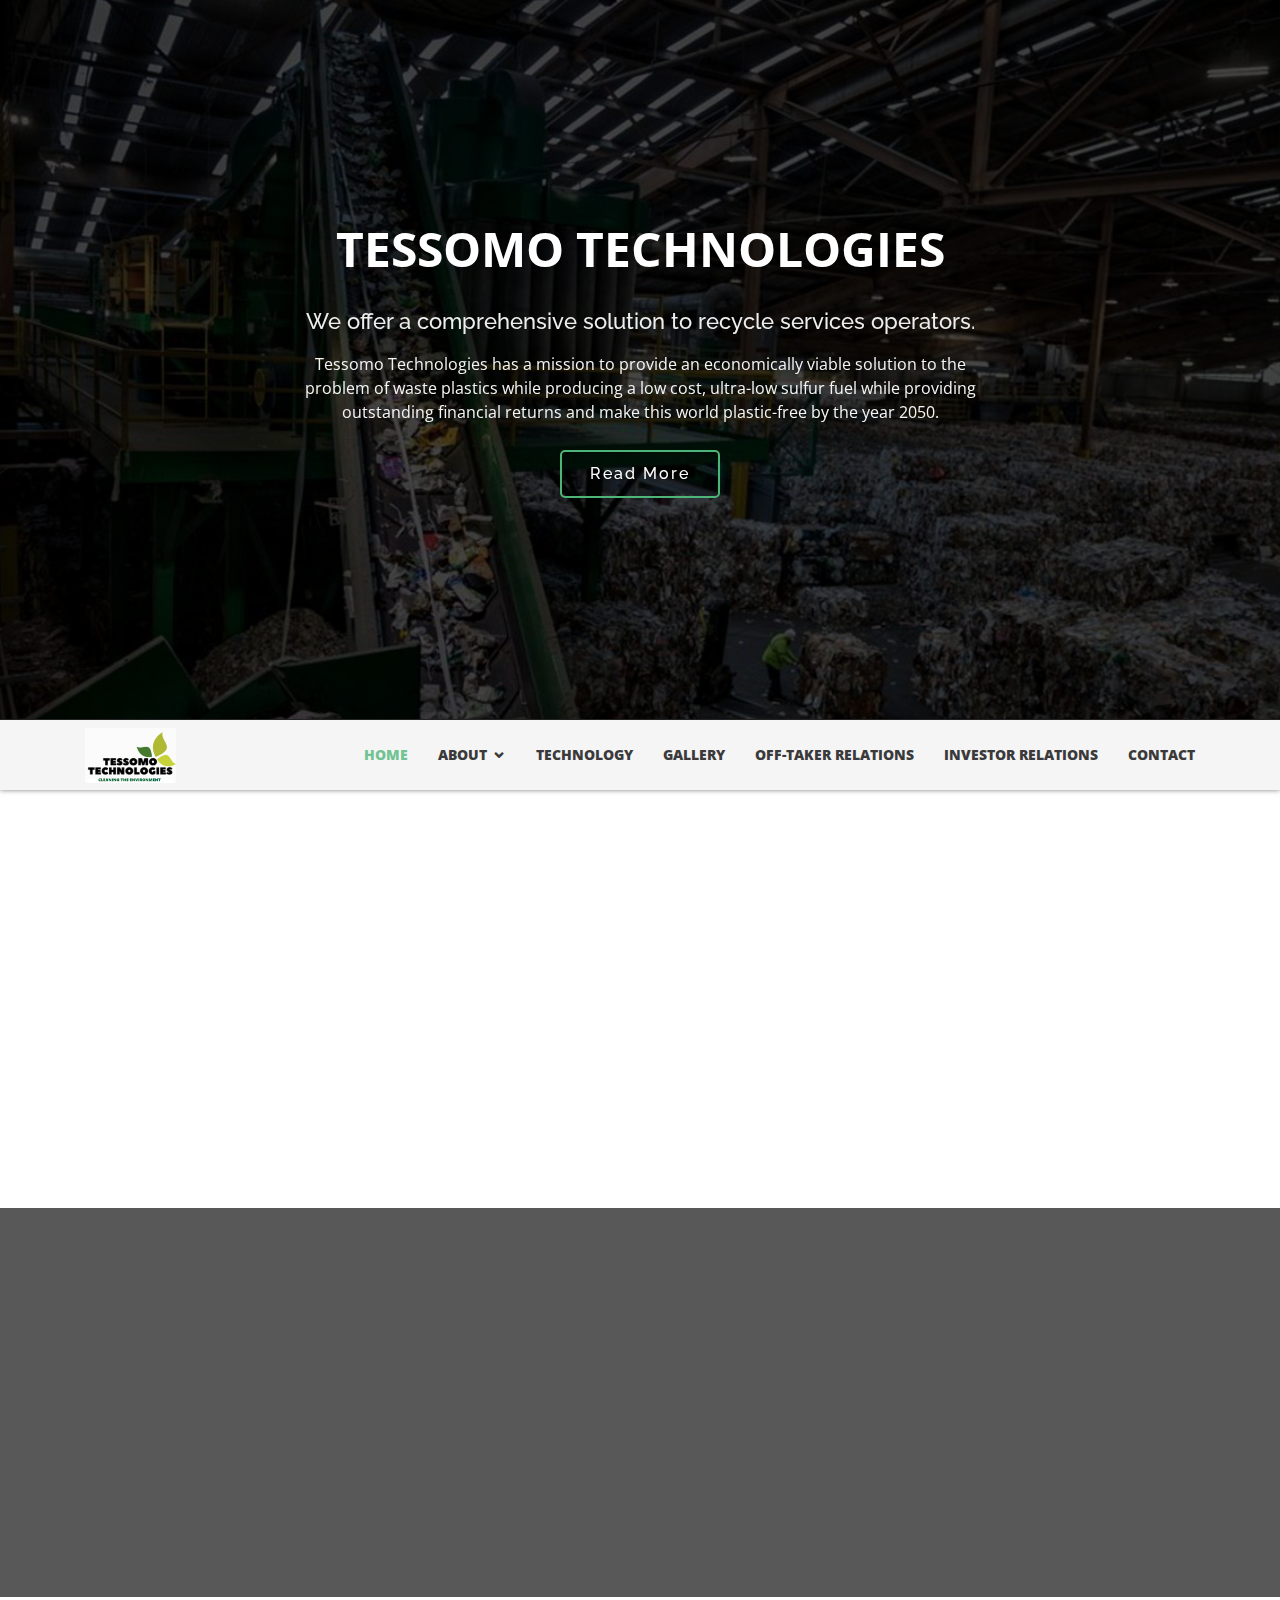
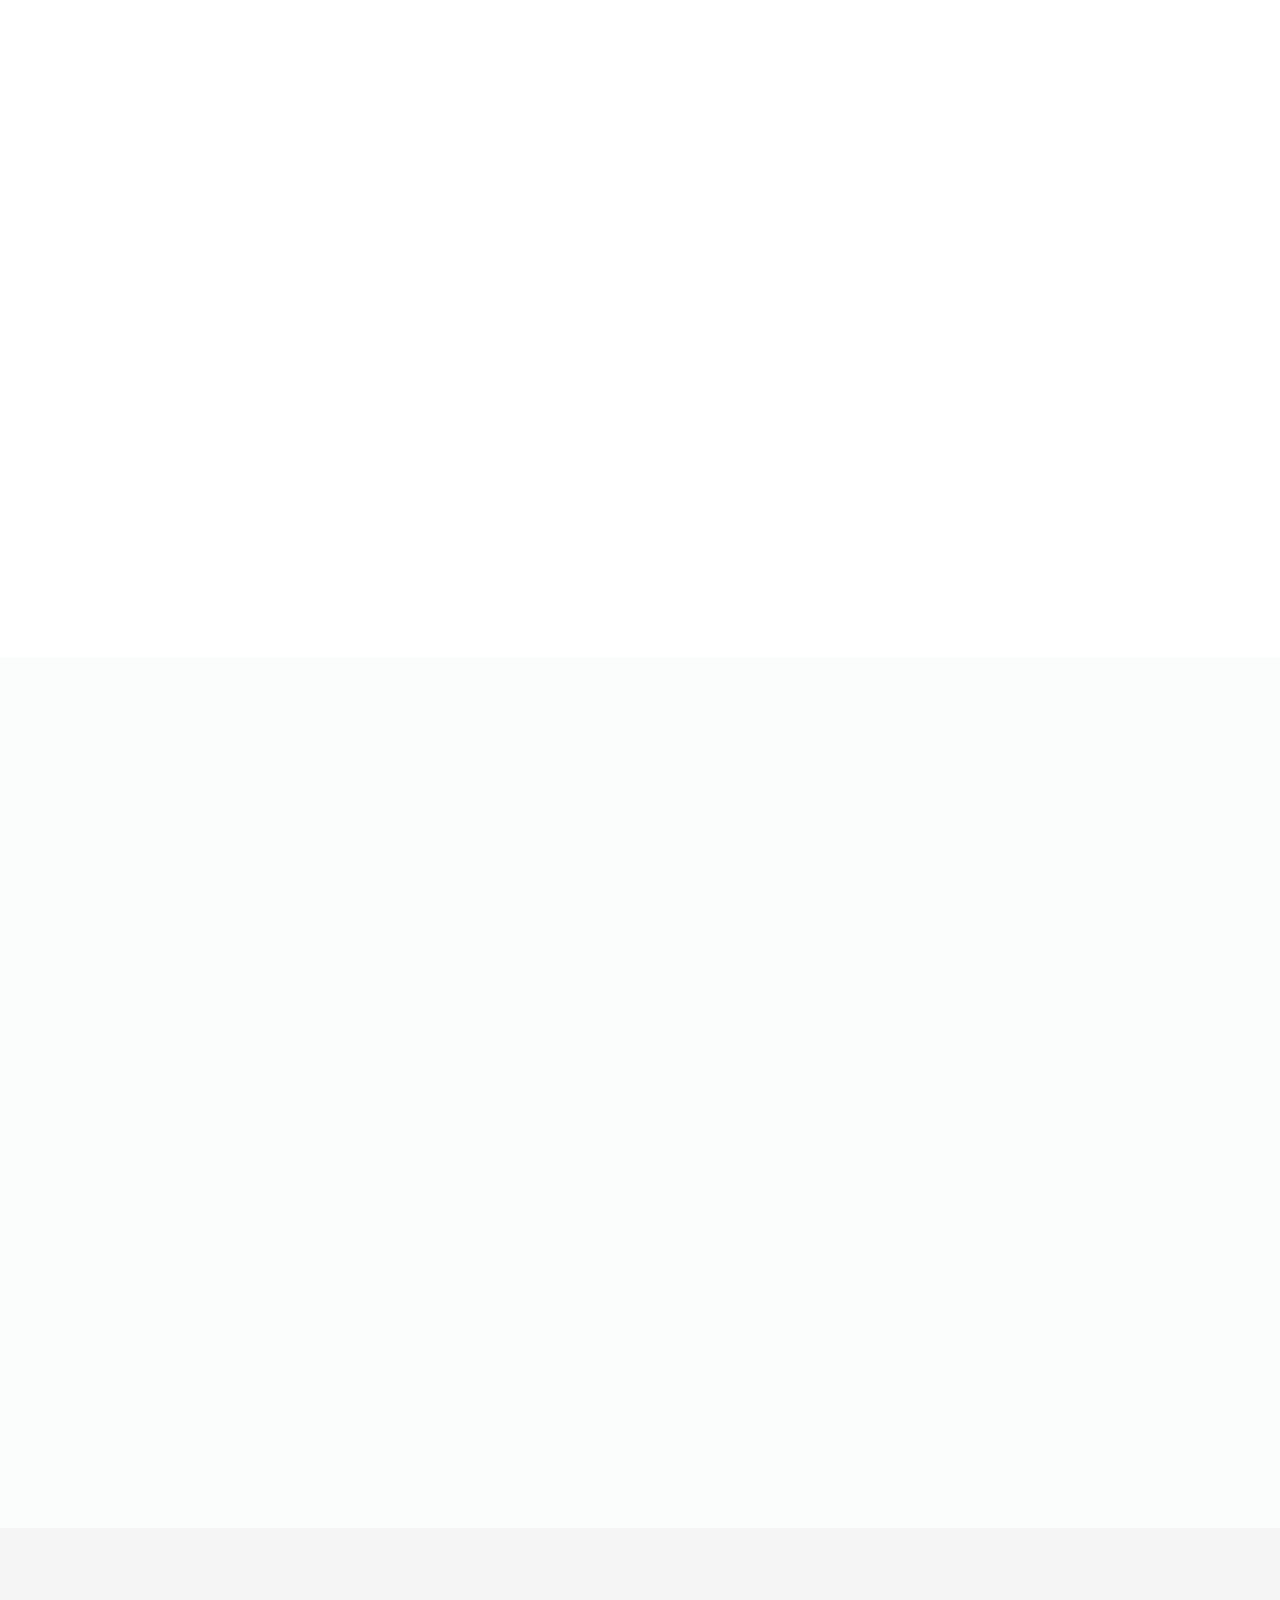
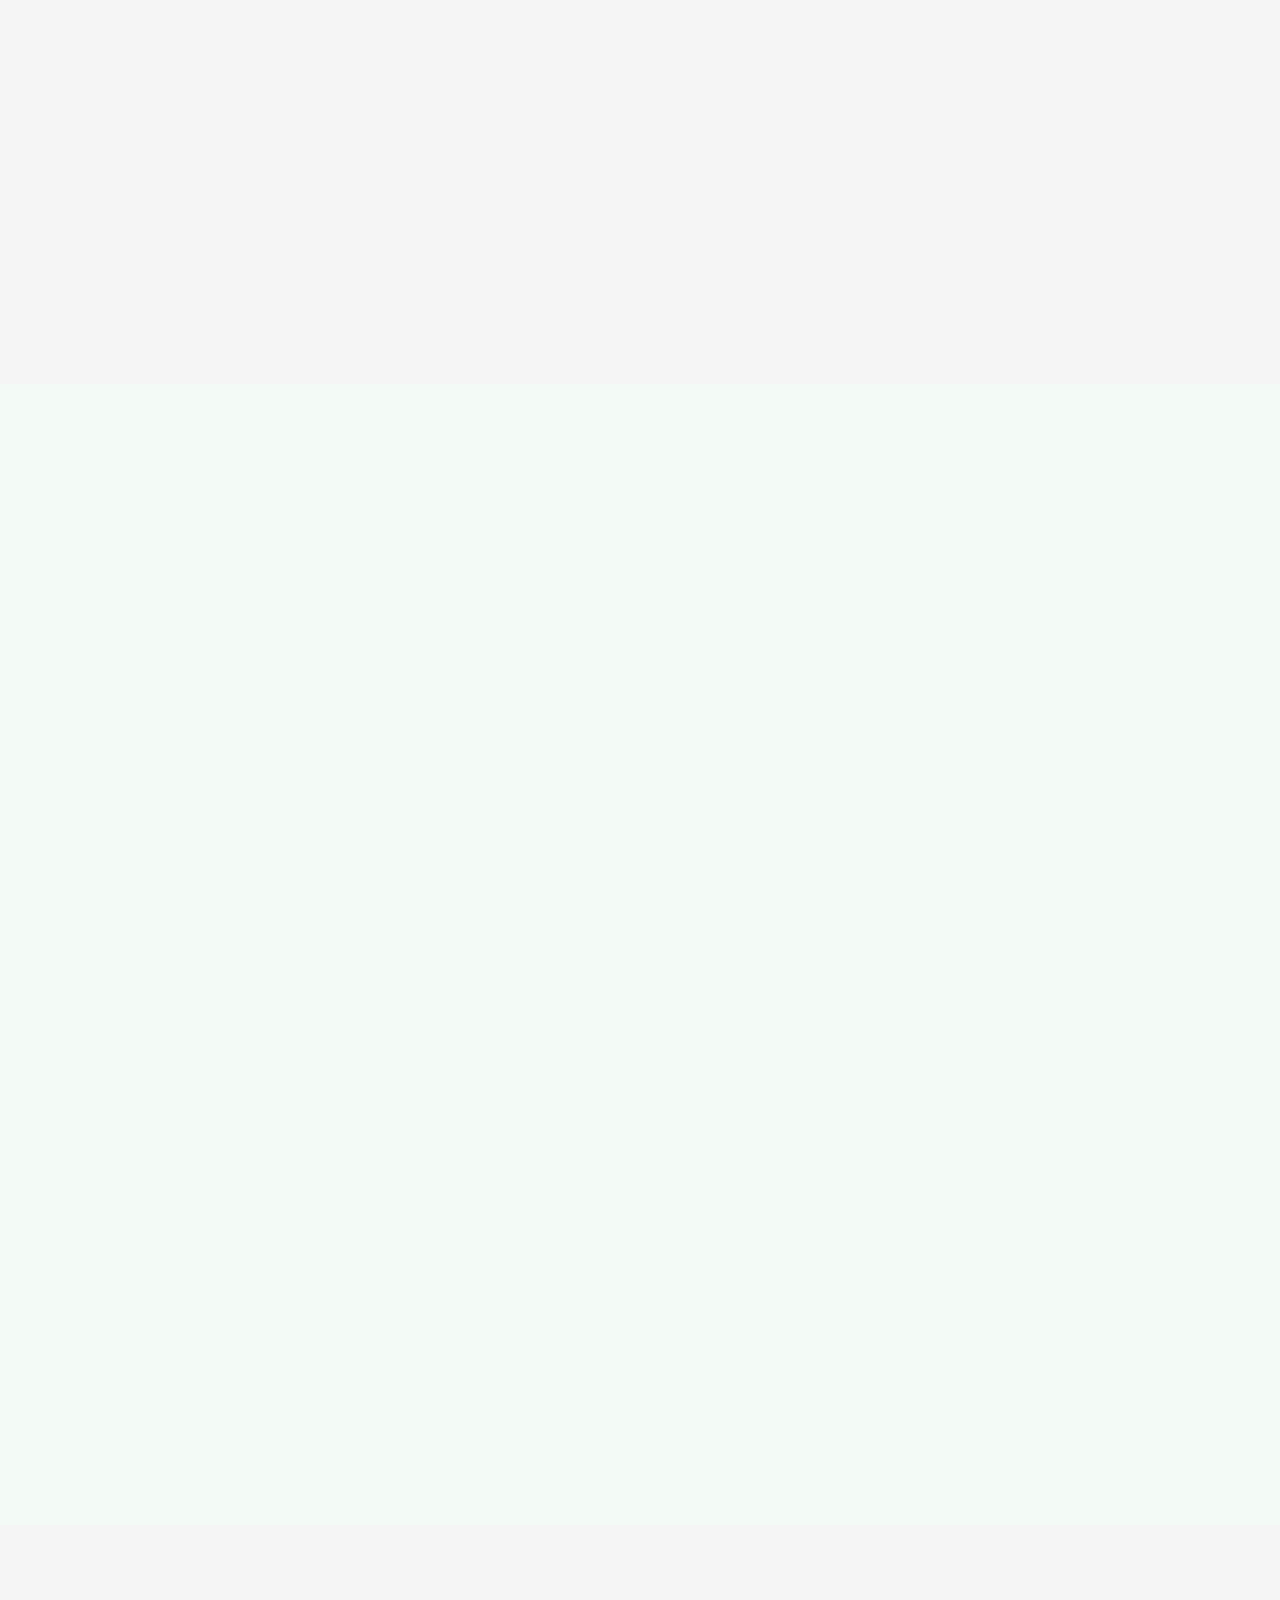
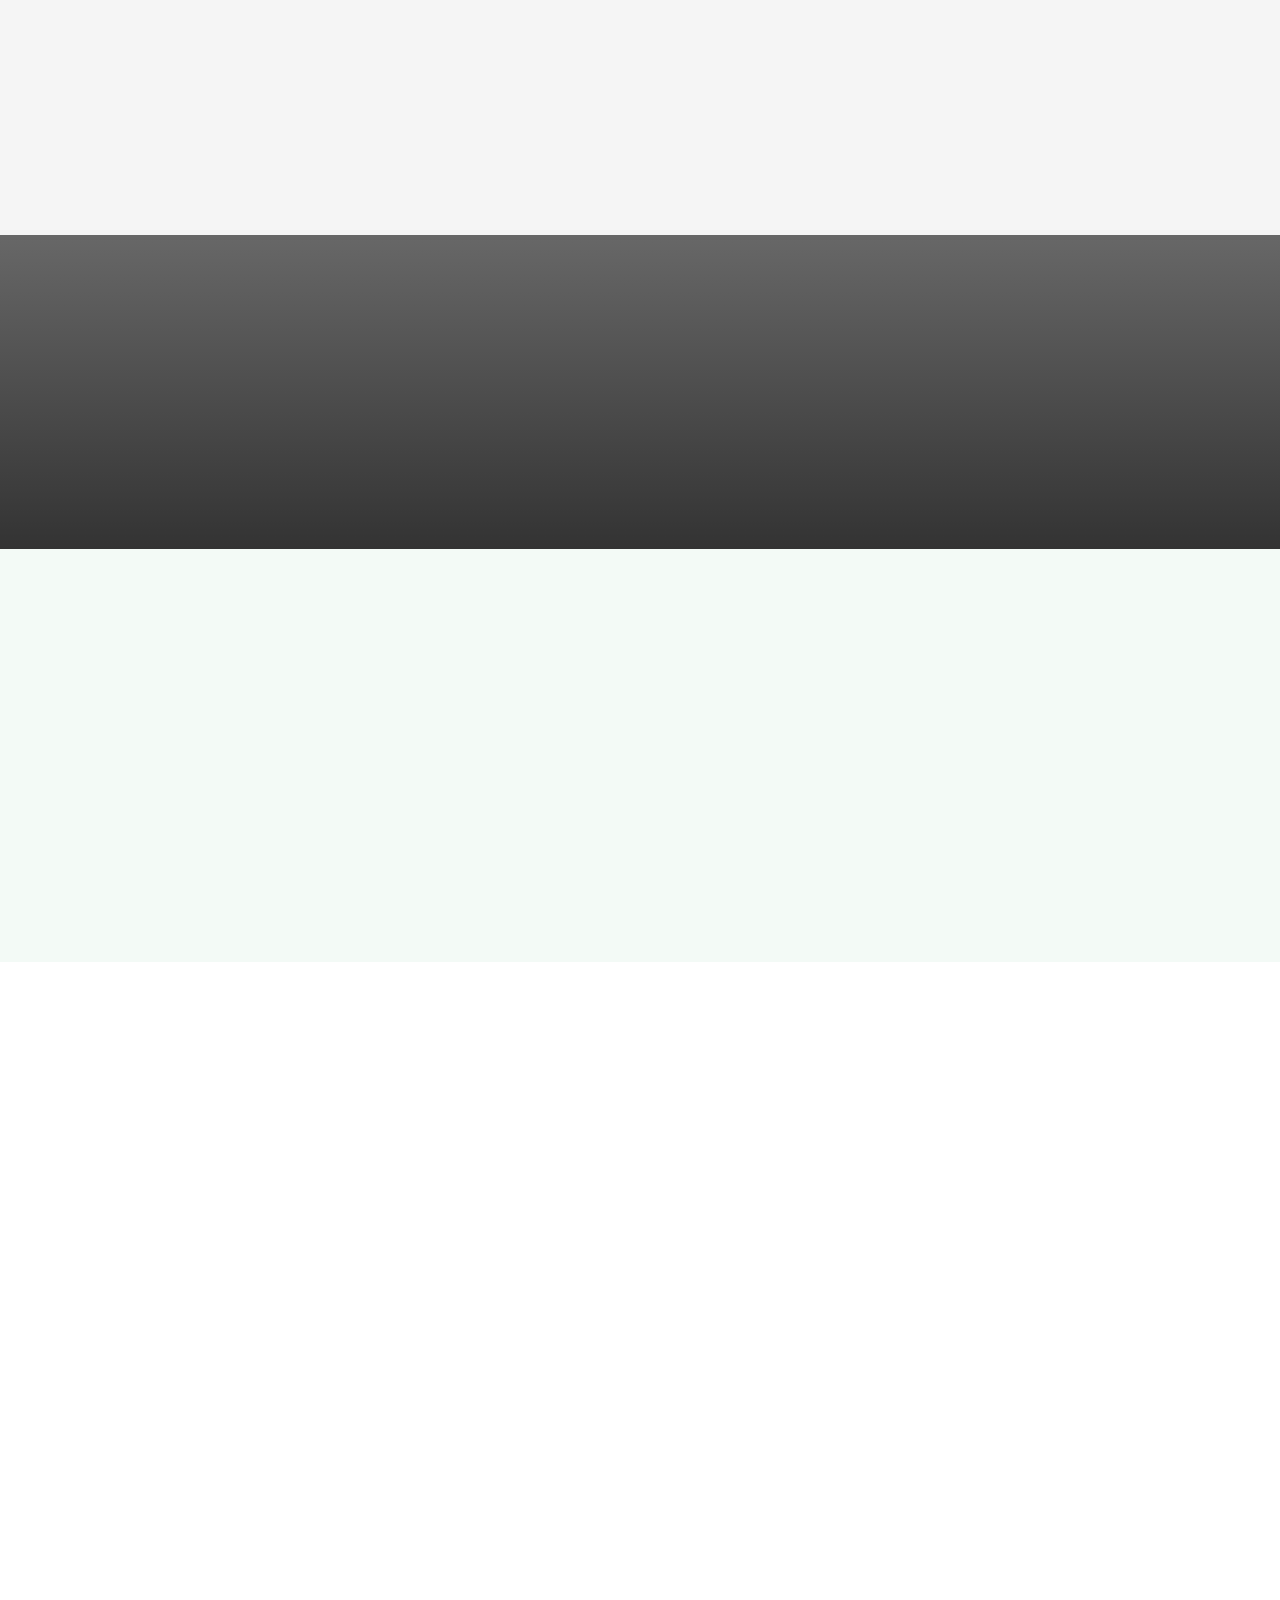
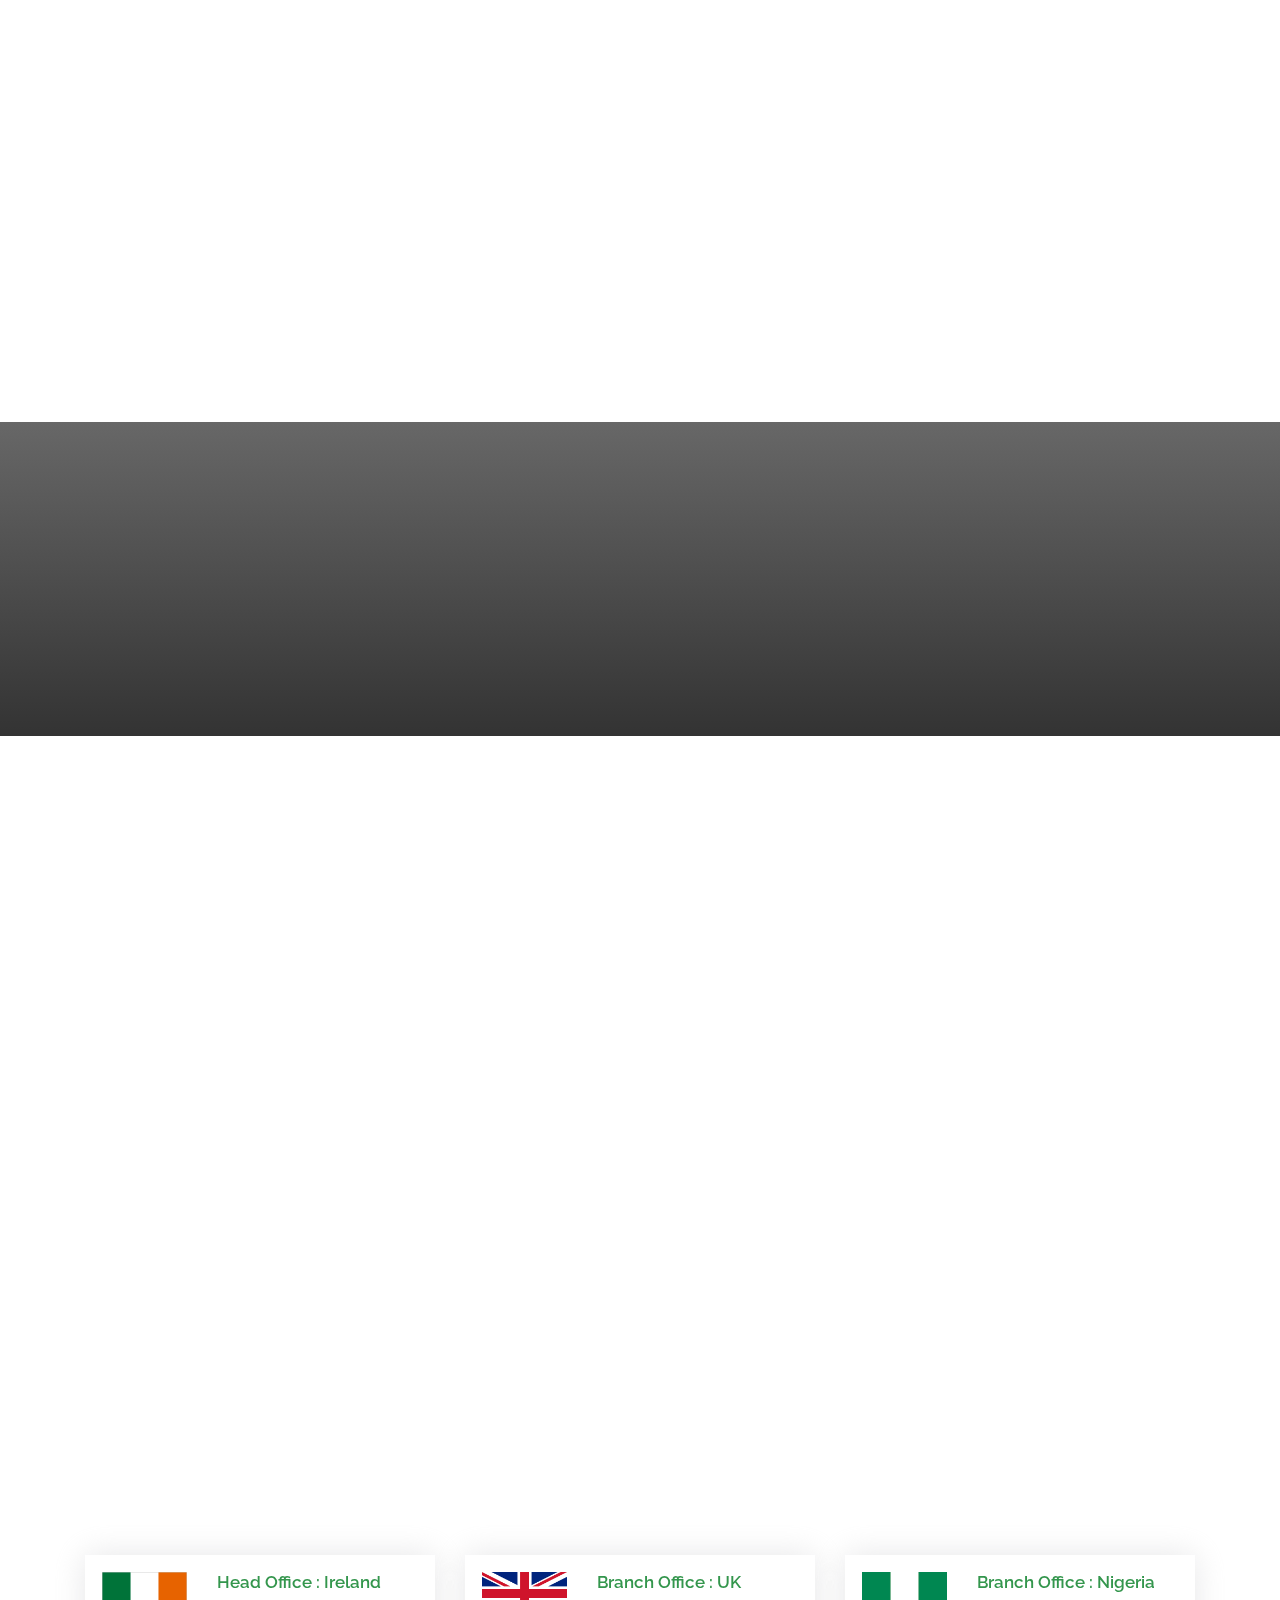
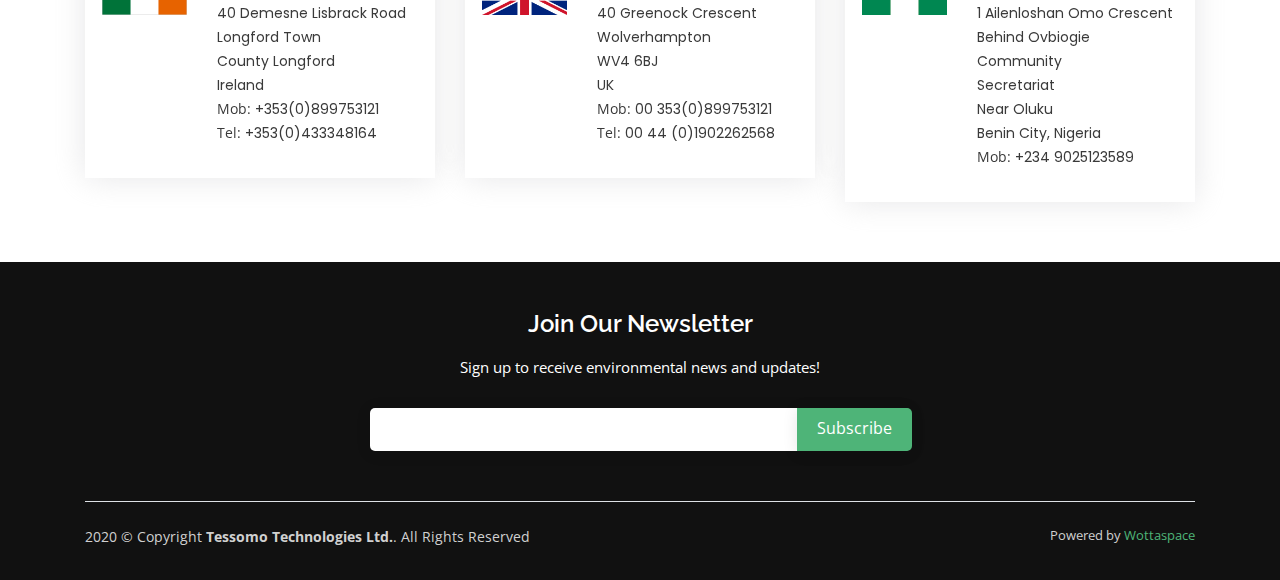
==== commit 6b480346: "some customized" ====
--- a/index.html
+++ b/index.html
@@ -10,7 +10,7 @@
   <meta content="" name="keywords">
 
   <!-- Favicons -->
-  <link href="assets/img/favicon.png" rel="icon">
+  <link href="assets/img/logo.png" rel="icon">
   <link href="assets/img/apple-touch-icon.png" rel="apple-touch-icon">
 
   <!-- Google Fonts -->
@@ -33,7 +33,7 @@
 <body>
   <div class="wrap">
 
-    <!-- ======= Hero Section ======= -->
+    <!-- ======= Banner Section ======= -->
     <section id="hero">
       <div class="hero-container" data-aos="fade-up">
         <h1><span>TESSOMO TECHNOLOGIES</span></h1>
@@ -41,9 +41,9 @@
         <p>Tessomo Technologies has a mission to provide an economically viable solution to the problem of waste plastics while producing a low cost, ultra-low sulfur fuel while providing outstanding financial returns and make this world plastic-free by the year 2050.</p>
         <a href="#about" class="btn-get-started scrollto">Read More</a>
       </div>
-    </section><!-- End Hero -->
-
-    <!-- ======= Header ======= -->
+    </section><!-- End Banner -->
+
+    <!-- ======= Navbar Start ======= -->
     <header id="header" class="d-flex align-items-center">
       <div class="container d-flex align-items-center">
 
@@ -74,7 +74,7 @@
         </nav><!-- .nav-menu -->
 
       </div>
-    </header><!-- End Header -->
+    </header><!-- End Navbar -->
 
     <main id="main">
 
@@ -83,7 +83,7 @@
         <div class="container">
 
           <div class="row">
-            <div style="background-image: url(../../assets/img/About-video.jpg)" data-aos="fade-right" class="image col-xl-5 d-flex align-items-stretch justify-content-center justify-content-lg-start"></div>
+            <div data-aos="fade-right" class="image col-xl-5 d-flex align-items-stretch justify-content-center justify-content-lg-start"></div>
             <div class="col-xl-7">
               <div class="content" data-aos="fade-left">
                 <h3>WELCOME TO TESSOMO TECHNOLOGIES</h3>
@@ -101,12 +101,14 @@
 
         </div>
       </section><!-- End About Section -->
+
+
        <!-- ======= Content Section ======= -->
        <section id="testimonials" class="testimonials">
         <div class="container">
 
           <div class="row">
-            <div class="col-lg-4">
+            <div class="col-lg-4" data-aos="fade-right">
               <div class="content-writer text-center">
                 <h3>01</h3>
                 <h2>EFFICIENT</h2>
@@ -114,7 +116,7 @@
                 <p>We offer complete industrial waste management services, from collection to recycling.</p>
               </div>
             </div>
-            <div class="col-lg-4">
+            <div class="col-lg-4" data-aos="zoom-in">
               <div class="content-writer text-center">
                 <h3>02</h3>
                 <h2>ECONOMIC</h2>
@@ -122,7 +124,7 @@
                 <p>We help business adopt sustainable and environmentally responsible recycling practices.</p>
               </div>
             </div>
-            <div class="col-lg-4">
+            <div class="col-lg-4" data-aos="fade-left">
               <div class="content-writer text-center">
                 <h3>03</h3>
                 <h2>ENVIRONMENT FRIENDLY</h2>
@@ -134,6 +136,7 @@
 
         </div>
       </section><!-- End Content Section -->
+
 
       <!-- ======= TECHNOLOGY Section ======= -->
       <section id="services" class="services">
@@ -190,7 +193,7 @@
                   <p>Waste</p>
                 </div>
                 <div class="portfolio-links">
-                  <a href="assets/img/portfolio/g1.jpg" data-gall="portfolioGallery" class="venobox" title="App 1"><i class="bx bx-plus"></i></a>
+                  <a href="assets/img/portfolio/g1.jpg" data-gall="portfolioGallery" class="venobox" title="Waste 1"><i class="bx bx-plus"></i></a>
                   <a href="#" title="More Details"><i class="bx bx-link"></i></a>
                 </div>
               </div>
@@ -204,7 +207,7 @@
                   <p>Fuel</p>
                 </div>
                 <div class="portfolio-links">
-                  <a href="assets/img/portfolio/g2.jpg" data-gall="portfolioGallery" class="venobox" title="Web 3"><i class="bx bx-plus"></i></a>
+                  <a href="assets/img/portfolio/g2.jpg" data-gall="portfolioGallery" class="venobox" title="Fuel 2"><i class="bx bx-plus"></i></a>
                   <a href="#" title="More Details"><i class="bx bx-link"></i></a>
                 </div>
               </div>
@@ -218,7 +221,7 @@
                   <p>Waste</p>
                 </div>
                 <div class="portfolio-links">
-                  <a href="assets/img/portfolio/g3.jpg" data-gall="portfolioGallery" class="venobox" title="App 2"><i class="bx bx-plus"></i></a>
+                  <a href="assets/img/portfolio/g3.jpg" data-gall="portfolioGallery" class="venobox" title="Waste 2"><i class="bx bx-plus"></i></a>
                   <a href="#" title="More Details"><i class="bx bx-link"></i></a>
                 </div>
               </div>
@@ -232,7 +235,7 @@
                   <p>Other</p>
                 </div>
                 <div class="portfolio-links">
-                  <a href="assets/img/portfolio/g4.jpg" data-gall="portfolioGallery" class="venobox" title="Card 2"><i class="bx bx-plus"></i></a>
+                  <a href="assets/img/portfolio/g4.jpg" data-gall="portfolioGallery" class="venobox" title="Other 1"><i class="bx bx-plus"></i></a>
                   <a href="#" title="More Details"><i class="bx bx-link"></i></a>
                 </div>
               </div>
@@ -246,7 +249,7 @@
                   <p>Other</p>
                 </div>
                 <div class="portfolio-links">
-                  <a href="assets/img/portfolio/g5.jpg" data-gall="portfolioGallery" class="venobox" title="Web 2"><i class="bx bx-plus"></i></a>
+                  <a href="assets/img/portfolio/g5.jpg" data-gall="portfolioGallery" class="venobox" title="Other 2"><i class="bx bx-plus"></i></a>
                   <a href="#" title="More Details"><i class="bx bx-link"></i></a>
                 </div>
               </div>
@@ -260,7 +263,7 @@
                   <p>Fuel</p>
                 </div>
                 <div class="portfolio-links">
-                  <a href="assets/img/portfolio/g6.jpg" data-gall="portfolioGallery" class="venobox" title="App 3"><i class="bx bx-plus"></i></a>
+                  <a href="assets/img/portfolio/g6.jpg" data-gall="portfolioGallery" class="venobox" title="Fuel 1"><i class="bx bx-plus"></i></a>
                   <a href="#" title="More Details"><i class="bx bx-link"></i></a>
                 </div>
               </div>
@@ -278,7 +281,7 @@
 
           <div class="row">
             <div class="col-lg-6">
-              <div class="advan-content">
+              <div class="advan-content" data-aos="fade-right" data-aos-delay="300">
                 <h3>Advantage  of WTL Technology and Products</h3>
                 <ul>
                   <li><i class="fas fa-circle"></i>Efficient</li>
@@ -296,7 +299,7 @@
               </div>
             </div>
             <div class="col-lg-6">
-              <div class="advan-content mr-2">
+              <div class="advan-content mr-2" data-aos="fade-left" data-aos-delay="300">
                 <h3>Competitive Advantages</h3>
                 <ul>
                   <li><i class="fas fa-circle"></i>Other plastic recycling technologies have a narrow band of plastics they can utilize</li>
@@ -316,17 +319,17 @@
     <div class="container">
       <div class="row">
         <div class="col-lg-12">
-          <div class="sub-title">
+          <div class="sub-title" data-aos="zoom-in">
             <h3 class="text-center">Problem: Plastic Waste</h3>
           </div>
         </div>
-        <div class="col-lg-6">
+        <div class="col-lg-6" data-aos="fade-right" data-aos-delay="300">
           <div class="prob-content" style="height: 343px;">
             <h4>The volume of plastics being produced, used, generated, and discarded is greater than ever before.</h4>
             <p>Inventions of the twentieth century, plastics are everywhere. Society  has found ample ways to use plastics. But users are less adept at managing the material when they are finished with it—often after only one use. The volume of plastics being produced, used, generated, and discarded is greater than ever before. Plastics, therefore, require increasing effort and ingenuity to properly manage. Annually, of the 80 billion pounds of plastics produced in the United States only about 6% or 4.8 billion pounds are recycled. For all the talk of plastic bans, plastic production is increasing.</p>
           </div>
         </div>
-        <div class="col-lg-6">
+        <div class="col-lg-6" data-aos="fade-left" data-aos-delay="300">
           <div class="prob-img">
             <img src="assets/img/p1.jpg" alt="image" class="w-100" style="height: 343px;">
           </div>
@@ -341,28 +344,28 @@
     <div class="container">
       <div class="row">
         <div class="col-lg-12">
-          <div class="sub-title">
+          <div class="sub-title" data-aos="zoom-in">
             <h3 class="text-center">Solution: Convert waste plastic to fuel</h3>
           </div>
         </div>
-        <div class="col-lg-6">
+        <div class="col-lg-6" data-aos="fade-right" data-aos-delay="300">
           <div class="prob-img wow slideInLeft" data-wow-duration="1.5s" data-wow-delay=".5s">
             <img src="assets/img/s1.jpg" alt="image" class="w-100" style="height: 243px;">
           </div>
         </div>
-        <div class="col-lg-6">
+        <div class="col-lg-6" data-aos="fade-left" data-aos-delay="300">
           <div class="prob-content wow slideInRight" style="height: 243px;" data-wow-duration="1.5s" data-wow-delay=".5s">
             <h4>Typically, the process produces a residue of less than 2% of the weight of plastic waste.</h4>
             <p>This technology can produce approximately one liter of “WTL fuel” from one kilogram of plastic waste. The exact yield depends on the type of plastic, and the grade of WTL fuel desired. Typically, the process produces a residue of less than 2% of the weight of plastic waste.</p>
           </div>
         </div>
-        <div class="col-lg-6">
+        <div class="col-lg-6" data-aos="fade-right" data-aos-delay="400">
           <div class="prob-content wow slideInLeft" style="height: 243px; margin-top: 30px;" data-wow-duration="1.5s" data-wow-delay=".5s">
             <h4>The expansion plan of Tessomo Technology</h4>
             <p>Adding production of fertilizer to our project for agricultural purpose will not only boost our growth but expand the company's portfolio vertically and help make our environment better.</p>
           </div>
         </div>
-        <div class="col-lg-6">
+        <div class="col-lg-6" data-aos="fade-left" data-aos-delay="400">
           <div class="prob-img wow slideInRight" style="margin-top: 30px;" data-wow-duration="1.5s" data-wow-delay=".5s">
             <img src="assets/img/s2.jpg" alt="image" class="w-100" style="height: 243px;">
           </div>
@@ -376,25 +379,25 @@
   <section id="counter">
     <div class="container">
       <div class="row">
-        <div class="col-lg-3">
+        <div class="col-lg-3" data-aos="zoom-in">
           <div class="counter-content text-center">
             <span class="counter">95</span><span>%</span>
             <p>Of plastic packaging is lost to the economy</p>
           </div>
         </div>
-        <div class="col-lg-3">
+        <div class="col-lg-3" data-aos="zoom-in">
           <div class="counter-content text-center">
             <span class="counter">20</span><span>X</span>
             <p>The use of plastics has increased twenty four in the past half-century</p>
           </div>
         </div>
-        <div class="col-lg-3">
+        <div class="col-lg-3" data-aos="zoom-in">
           <div class="counter-content text-center">
             <span class="counter">100</span><span>m+</span>
             <p>Every day more than one million tonnes of plastic are produced worldwide</p>
           </div>
         </div>
-        <div class="col-lg-3">
+        <div class="col-lg-3" data-aos="zoom-in">
           <div class="counter-content text-center">
             <span class="counter">1</span><span>bn+</span>
             <p>Plastic bags are used every minute.</p>
@@ -424,8 +427,8 @@
   <section id="investor">
     <div class="container">
       <div class="row">
-        <div class="col-lg-7">
-          <div class="investor-content wow fadeInLeft" data-wow-duration="1.5s" data-wow-delay=".5s">
+        <div class="col-lg-7" data-aos="fade-right" data-aos-delay="300">
+          <div class="investor-content">
             <div class="row">
               <div class="col-lg-5">
                 <img src="assets/img/investor.jpg" alt="image" class="w-100" style="border-radius: 50%;">
@@ -434,7 +437,8 @@
                 <h3>Investors for Ireland Plant- </h3>
                 <span>"Nevo Venture Growth, London"</span>
                 <p>"Patricia Webber: Co-Founder & CEO"</p>
-                <h3>Areas Of Specialization</h3>
+                <a href="#"><Strong>Email: </Strong>patricia@patriciawebber.com</a>
+                <h3 class="mrtop-1">Areas Of Specialization</h3>
                 <ul>
                   <li>Angel Investment</li>
                   <li>Capital Fund Raising</li>
@@ -445,8 +449,8 @@
             </div>
           </div>
         </div>
-        <div class="col-lg-5">
-          <div class="investor-content wow fadeInRight" style="height: 295px;" data-wow-duration="1.5s" data-wow-delay=".5s">
+        <div class="col-lg-5" data-aos="fade-left" data-aos-delay="300">
+          <div class="investor-content" style="height: 310px;">
             <h3>BOARD MEMBERS:</h3>
             <ul>
               <li>Eugene Ugiagbe</li>
@@ -729,7 +733,9 @@
               <div class="info-box">
                 <i class="bx bx-map"></i>
                 <h3>Our Address</h3>
-                <p>A108 Adam Street, New York, NY 535022</p>
+                <p>40 Demesne Lisbrack Road,
+                  Longford Town,
+                  Ireland</p>
               </div>
             </div>
             <div class="col-lg-4 col-md-6 mt-4 mt-lg-0" data-aos="fade-up" data-aos-delay="200">
@@ -764,7 +770,7 @@
               <div class="validate"></div>
             </div>
             <div class="form-group">
-              <input type="number" class="form-control" name="subject" id="subject" placeholder="phone Number" data-rule="minlen:4" data-msg="Please enter at least 8 chars of subject" />
+              <input type="number" class="form-control" name="subject" id="subject" placeholder="Phone Number" data-rule="minlen:4" data-msg="Please enter at least 8 chars of subject" />
               <div class="validate"></div>
             </div>
             <div class="form-group">
@@ -781,7 +787,7 @@
 
           <div class="row">
             <div class="col-lg-4">
-              <div class="branch" style="height: 270px;">
+              <div class="branch" style="height: 223px;">
                 <div class="row">
                   <div class="col-lg-4">
                     <img src="assets/img/c1.gif" alt="country logo" class="w-100">
@@ -801,7 +807,7 @@
               </div>
             </div>
             <div class="col-lg-4">
-              <div class="branch wow fadeIn" data-wow-duration="1.5s" data-wow-delay=".5s">
+              <div class="branch">
                 <div class="row">
                   <div class="col-lg-4">
                     <img src="assets/img/c2.png" alt="country logo" class="w-100">
@@ -821,7 +827,7 @@
               </div>
             </div>
             <div class="col-lg-4">
-              <div class="branch wow fadeIn" data-wow-duration="1.5s" data-wow-delay=".5s">
+              <div class="branch">
                 <div class="row">
                   <div class="col-lg-4">
                     <img src="assets/img/c3.png" alt="country logo" class="w-100">
--- a/assets/css/style.css
+++ b/assets/css/style.css
@@ -30,7 +30,7 @@
 }
 
 .wrap {
-  max-width: 1440px;
+  max-width: 100%;
   margin: auto;
   background: #fff;
   box-shadow: 0px 2px 15px rgba(0, 0, 0, 0.1);
@@ -75,7 +75,7 @@
 }
 
 /*--------------------------------------------------------------
-# Header
+# Navbar
 --------------------------------------------------------------*/
 #header {
   height: 70px;
@@ -325,7 +325,7 @@
 }
 
 /*--------------------------------------------------------------
-# Hero Section
+# Banner Section
 --------------------------------------------------------------*/
 #hero {
   width: 100%;
@@ -491,6 +491,11 @@
 --------------------------------------------------------------*/
 .about .content {
   padding-left: 30px;
+  box-shadow: 0 0 30px rgba(214, 215, 216, 0.6);
+  margin-left: 15px;
+  padding-top: 15px;
+  padding-left: 15px;
+  padding-bottom: 30px;
 }
 
 .about .content h3 {
@@ -531,6 +536,7 @@
 }
 
 .about .image {
+  background: url(../img/About-video.jpg);
   background-position: center center;
   background-repeat: no-repeat;
   background-size: cover;
@@ -654,6 +660,10 @@
 .prob-content{
   background: #fff;
   padding: 25px;
+  transition: all linear .3s;
+}
+.prob-content:hover{
+  transform: translateY(-5px);
 }
 .prob-content h4{
   color: rgb(78, 180, 120);
@@ -713,6 +723,10 @@
   border: 1px dashed rgb(78, 180, 120);
   border-radius: 8px;
   height: 210px;
+  transition: all linear .3s;
+}
+.counter-content:hover{
+  transform: translateY(-5px);
 }
 .counter-content span{
   color: rgb(78, 180, 120);
@@ -742,6 +756,7 @@
 
 .cta p {
   color: #fff;
+  padding: 0 100px;
 }
 .cta span{
   display: block;
@@ -768,7 +783,7 @@
 }
 
 .border-top{
-  margin-top: 80px;
+  margin-top: 50px;
   border-top: 1px solid rgba(255, 255, 255, 0.05);
 }
 /* =======================================================================================
@@ -783,6 +798,9 @@
   font-size: 17px;
   color: #34964D;
   font-weight: 600;
+}
+.branch ul{
+  padding-inline-start: 0;
 }
 .branch ul li{
   font-family: 'Poppins', sans-serif;
@@ -877,6 +895,10 @@
   font-size: 16px;
   color: #3A3A3A;
   font-weight: 400;
+  margin-block-end: 0;
+}
+.investor-content ul{
+  padding-inline-start: 0;
 }
 .investor-content ul li{
   font-family: "Open Sans", sans-serif;
@@ -884,7 +906,22 @@
   color: #3A3A3A;
   font-weight: 400;
 }
-
+.mrtop-1{
+  margin-top: 10px;
+}
+.investor-content a{
+  font-size: 16px;
+  color: #3A3A3A;
+}
+.investor-content:hover a{
+  color: #f5f5f5;
+}
+.investor-content:hover a strong{
+  color: #f5f5f5;
+}
+.investor-content strong{
+  color: #666666;
+}
 /*--------------------------------------------------------------
 # Services
 --------------------------------------------------------------*/
@@ -928,7 +965,7 @@
 }
 
 /*--------------------------------------------------------------
-# Portfolio
+# Gallery
 --------------------------------------------------------------*/
 .portfolio .portfolio-item {
   margin-bottom: 30px;
@@ -1046,9 +1083,11 @@
   opacity: 1;
   bottom: calc(50% - 50px);
 }
-
-/*--------------------------------------------------------------
-# Testimonials
+.vbox-share{
+  display: none;
+}
+/*--------------------------------------------------------------
+# Content
 --------------------------------------------------------------*/
 .testimonials {
   padding: 80px 0;
@@ -1073,6 +1112,10 @@
   box-shadow: 0 0 21px rgba(0, 0, 0, 0.06);
   position: relative;
   background: #ffffff;
+  transition: all linear .3s;
+}
+.content-writer:hover{
+  transform: translateY(-5px);
 }
 .content-writer h3{
   position: absolute;
@@ -1081,6 +1124,10 @@
   font-size: 28px;
   font-weight: 900;
   color: rgb(131, 136, 141,.3);
+  transition: all linear .3s;
+}
+.content-writer:hover h3{
+  color: rgb(131, 136, 141,.6);
 }
 .content-writer h2{
   font-size: 22px;
@@ -1692,7 +1739,7 @@
 }
 
 #footer .footer-newsletter {
-  padding: 50px 0;
+  padding-top: 50px;
   background: #111111;
   text-align: center;
   font-size: 15px;
